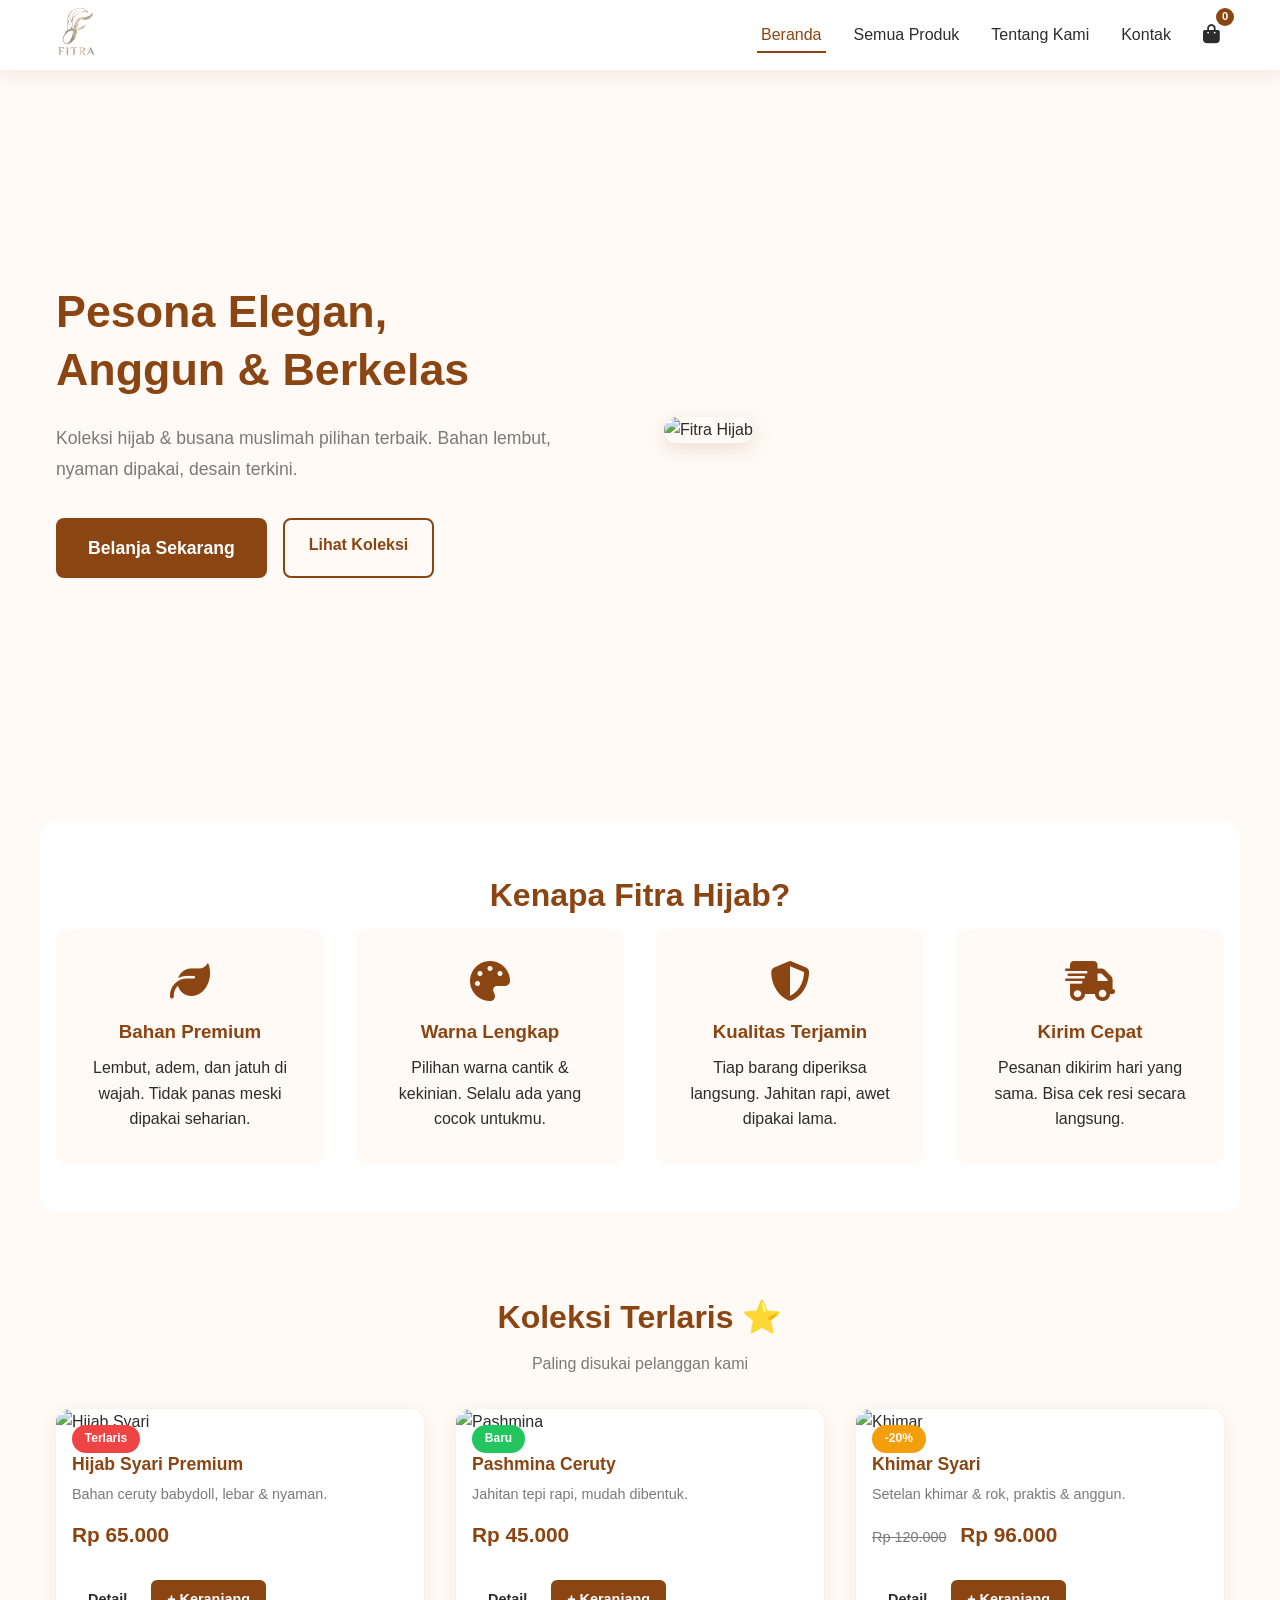
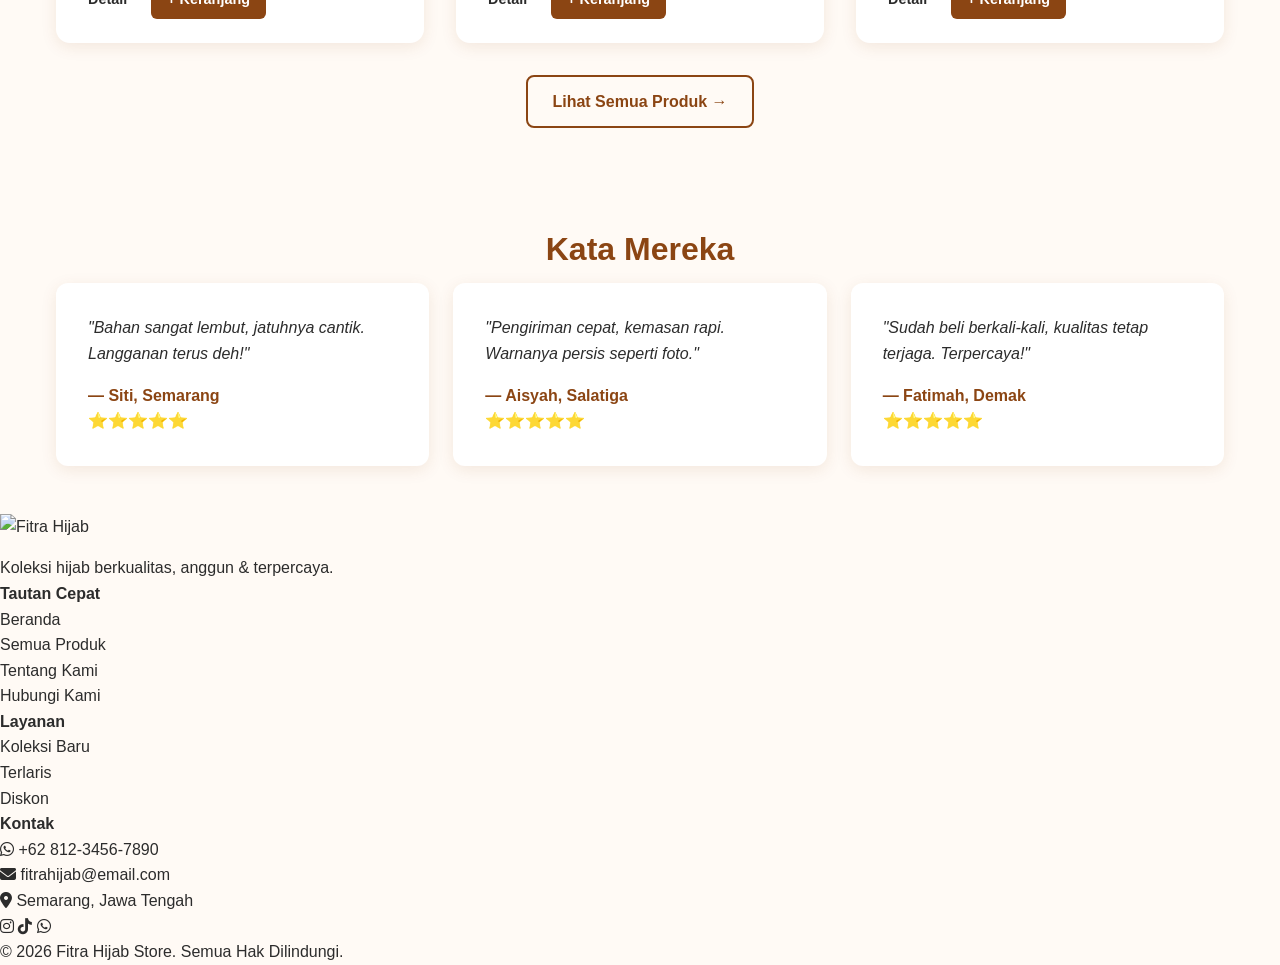
==== index.html @ a4b2f737 "Update index.html" ====
<!DOCTYPE html>
<html lang="id">
<head>
  <meta charset="UTF-8">
  <meta name="viewport" content="width=device-width, initial-scale=1.0">
  <title>Fitra Hijab Store — Busana Muslimah Terkini</title>
  <link rel="stylesheet" href="style.css">
  <link rel="stylesheet" href="https://cdnjs.cloudflare.com/ajax/libs/font-awesome/6.4.0/css/all.min.css">
</head>
<body>
  <!-- Navigasi -->
  <nav class="navbar">
    <div class="nav-container">
      <a href="index.html" class="logo">
        <img src="logofitra.png" alt="Fitra Hijab" class="logo-img">
        <!-- ⚠️ Ganti logofitra.png dengan nama file logomu sendiri -->
      </a>
      <ul class="nav-menu">
        <li><a href="index.html" class="nav-link active">Beranda</a></li>
        <li><a href="products.html" class="nav-link">Semua Produk</a></li>
        <li><a href="about.html" class="nav-link">Tentang Kami</a></li>
        <li><a href="contact.html" class="nav-link">Kontak</a></li>
        <li><a href="cart.html" class="nav-link cart-icon">
          <i class="fas fa-shopping-bag"></i>
          <span id="cart-count" class="count-badge">0</span>
        </a></li>
      </ul>
      <div class="hamburger">
        <span></span><span></span><span></span>
      </div>
    </div>
  </nav>

  <!-- Hero Section -->
  <section class="hero">
    <div class="hero-content">
      <h1>Pesona Elegan, <br>Anggun & Berkelas</h1>
      <p>Koleksi hijab & busana muslimah pilihan terbaik. Bahan lembut, nyaman dipakai, desain terkini.</p>
      <div class="hero-buttons">
        <a href="products.html" class="btn btn-primary btn-lg">Belanja Sekarang</a>
        <a href="#unggulan" class="btn btn-outline">Lihat Koleksi</a>
      </div>
    </div>
    <div class="hero-img">
      <img src="https://images.unsplash.com/photo-1585479678800-81c2a0c60796?w=500&q=80" alt="Fitra Hijab">
    </div>
  </section>

  <!-- Keunggulan -->
  <section class="benefits" id="unggulan">
    <h2 class="section-title">Kenapa Fitra Hijab?</h2>
    <div class="benefits-grid">
      <div class="benefit-card">
        <i class="fas fa-leaf"></i>
        <h3>Bahan Premium</h3>
        <p>Lembut, adem, dan jatuh di wajah. Tidak panas meski dipakai seharian.</p>
      </div>
      <div class="benefit-card">
        <i class="fas fa-palette"></i>
        <h3>Warna Lengkap</h3>
        <p>Pilihan warna cantik & kekinian. Selalu ada yang cocok untukmu.</p>
      </div>
      <div class="benefit-card">
        <i class="fas fa-shield-alt"></i>
        <h3>Kualitas Terjamin</h3>
        <p>Tiap barang diperiksa langsung. Jahitan rapi, awet dipakai lama.</p>
      </div>
      <div class="benefit-card">
        <i class="fas fa-truck-fast"></i>
        <h3>Kirim Cepat</h3>
        <p>Pesanan dikirim hari yang sama. Bisa cek resi secara langsung.</p>
      </div>
    </div>
  </section>

  <!-- Produk Unggulan -->
  <section class="featured">
    <h2 class="section-title">Koleksi Terlaris ⭐</h2>
    <p class="section-subtitle">Paling disukai pelanggan kami</p>
    <div class="products-grid">
      <div class="product-card">
        <span class="badge laris">Terlaris</span>
        <img src="https://images.unsplash.com/photo-1593030760247-85d313165c40?w=400&q=80" alt="Hijab Syari">

<!-- Produk 2 -->
        <h3>Hijab Syari Premium</h3>
        <p class="desc">Bahan ceruty babydoll, lebar & nyaman.</p>
        <p class="price">Rp 65.000</p>
        <div class="btn-group">
          <a href="product-detail.html?id=1" class="btn btn-sm">Detail</a>
          <button class="btn btn-primary btn-sm" onclick="addToCart(1, 'Hijab Syari Premium', 65000)">+ Keranjang</button>
        </div>
      </div>
      <div class="product-card">
        <span class="badge baru">Baru</span>
        <img src="https://images.unsplash.com/photo-1583391631042-4a4935ebf0f4?w=400&q=80" alt="Pashmina">
        <h3>Pashmina Ceruty</h3>
        <p class="desc">Jahitan tepi rapi, mudah dibentuk.</p>
        <p class="price">Rp 45.000</p>
        <div class="btn-group">
          <a href="product-detail.html?id=2" class="btn btn-sm">Detail</a>
          <button class="btn btn-primary btn-sm" onclick="addToCart(2, 'Pashmina Ceruty', 45000)">+ Keranjang</button>
        </div>
      </div>
      <div class="product-card">
        <span class="badge diskon">-20%</span>
        <img src="https://images.unsplash.com/photo-1609058356391-0e6e631b4785?w=400&q=80" alt="Khimar">
        <h3>Khimar Syari</h3>
        <p class="desc">Setelan khimar & rok, praktis & anggun.</p>
        <p class="price"><del>Rp 120.000</del> Rp 96.000</p>
        <div class="btn-group">
          <a href="product-detail.html?id=3" class="btn btn-sm">Detail</a>
          <button class="btn btn-primary btn-sm" onclick="addToCart(3, 'Khimar Syari Set', 96000)">+ Keranjang</button>
        </div>
      </div>
    </div>
    <div class="center-btn">
      <a href="products.html" class="btn btn-outline">Lihat Semua Produk →</a>
    </div>
  </section>

  <!-- Testimoni -->
  <section class="testimoni">
    <h2 class="section-title">Kata Mereka</h2>
    <div class="testimoni-grid">
      <div class="testimoni-card">
        <p>"Bahan sangat lembut, jatuhnya cantik. Langganan terus deh!"</p>
        <div class="penulis">
          <strong>— Siti, Semarang</strong>
          <span>⭐⭐⭐⭐⭐</span>
        </div>
      </div>
      <div class="testimoni-card">
        <p>"Pengiriman cepat, kemasan rapi. Warnanya persis seperti foto."</p>
        <div class="penulis">
          <strong>— Aisyah, Salatiga</strong>
          <span>⭐⭐⭐⭐⭐</span>
        </div>
      </div>
      <div class="testimoni-card">
        <p>"Sudah beli berkali-kali, kualitas tetap terjaga. Terpercaya!"</p>
        <div class="penulis">
          <strong>— Fatimah, Demak</strong>
          <span>⭐⭐⭐⭐⭐</span>
        </div>
      </div>
    </div>
  </section>

  <!-- Footer -->
  <footer class="footer">
    <div class="footer-grid">
      <div>
        <img src="logo-fitra.png" alt="Fitra Hijab" class="footer-logo">
        <p>Koleksi hijab berkualitas, anggun & terpercaya.</p>
      </div>
      <div>
        <h4>Tautan Cepat</h4>
        <ul>
          <li><a href="index.html">Beranda</a></li>
          <li><a href="products.html">Semua Produk</a></li>
          <li><a href="about.html">Tentang Kami</a></li>
          <li><a href="contact.html">Hubungi Kami</a></li>
        </ul>
      </div>
      <div>
        <h4>Layanan</h4>
        <ul>
          <li><a href="products.html">Koleksi Baru</a></li>
          <li><a href="products.html">Terlaris</a></li>
          <li><a href="products.html">Diskon</a></li>
        </ul>
      </div>
      <div>
        <h4>Kontak</h4>
        <p><i class="fab fa-whatsapp"></i> +62 812-3456-7890</p>
        <p><i class="fas fa-envelope"></i> fitrahijab@email.com</p>
        <p><i class="fas fa-map-marker-alt"></i> Semarang, Jawa Tengah</p>
        <div class="sosmed">
          <a href="#"><i class="fab fa-instagram"></i></a>
          <a href="#"><i class="fab fa-tiktok"></i></a>
          <a href="#"><i class="fab fa-whatsapp"></i></a>
        </div>
      </div>
    </div>
    <p class="copyright">&copy; 2026 Fitra Hijab Store. Semua Hak Dilindungi.</p>
  </footer>

  <script src="script.js"></script>
</body>
</html>
---- style.css ----
* {
  margin: 0; padding: 0; box-sizing: border-box; font-family: 'Segoe UI', sans-serif;
}
:root {
  --utama: #8B4513; /* Coklat elegan */
  --sekunder: #D2B48C;
  --accent: #CD853F;
  --terang: #FFFAF5;
  --gelap: #5D2E0C;
  --abu: #7A7A7A;
  --putih: #fff;
  --hitam: #2C2C2C;
  --sukses: #22C55E;
  --bayangan: 0 4px 16px rgba(139, 69, 19, 0.1);
  --bayangan-keras: 0 6px 20px rgba(139, 69, 19, 0.15);
}
body { color: var(--hitam); line-height: 1.6; background: var(--terang); }
a { text-decoration: none; color: inherit; }
ul { list-style: none; }

/* Logo */
.logo-img { height: 50px; width: auto; object-fit: contain; }
.footer-logo { height: 60px; margin-bottom: 1rem; }

/* Navigasi */
.navbar { background: var(--putih); box-shadow: var(--bayangan); position: sticky; top: 0; z-index: 100; }
.nav-container { max-width: 1200px; margin: 0 auto; padding: 0 1rem; display: flex; justify-content: space-between; align-items: center; height: 70px; }
.nav-menu { display: flex; gap: 1.5rem; align-items: center; }
.nav-link { padding: 0.5rem 0.25rem; border-bottom: 2px solid transparent; font-weight: 500; }
.nav-link:hover, .nav-link.active { color: var(--utama); border-bottom-color: var(--utama); }
.cart-icon { position: relative; font-size: 1.2rem; }
.count-badge { position: absolute; top: -8px; right: -10px; background: var(--utama); color: white; font-size: 0.7rem; width: 18px; height: 18px; border-radius: 50%; display: grid; place-items: center; font-weight: bold; }
.hamburger { display: none; flex-direction: column; gap: 4px; cursor: pointer; }
.hamburger span { width: 25px; height: 3px; background: var(--utama); border-radius: 2px; }

/* Bagian Umum */
section { padding: 3rem 1rem; max-width: 1200px; margin: 0 auto; }
.page-header { text-align: center; padding: 2.5rem 1rem; background: linear-gradient(135deg, var(--utama), var(--accent)); color: white; border-radius: 12px; margin-bottom: 2rem; }
.section-title { text-align: center; font-size: 2rem; margin-bottom: 0.5rem; color: var(--utama); }
.section-subtitle { text-align: center; color: var(--abu); margin-bottom: 2rem; }
.center-btn { text-align: center; margin-top: 2rem; }

/* Tombol */
.btn { display: inline-block; padding: 0.75rem 1.5rem; border-radius: 8px; font-weight: 600; border: none; cursor: pointer; transition: all 0.3s ease; }
.btn-primary { background: var(--utama); color: white; }
.btn-primary:hover { background: var(--gelap); transform: translateY(-2px); box-shadow: var(--bayangan-keras); }
.btn-outline { background: transparent; border: 2px solid var(--utama); color: var(--utama); }
.btn-outline:hover { background: var(--utama); color: white; transform: translateY(-2px); }
.btn-sm { padding: 0.5rem 1rem; font-size: 0.9rem; border-radius: 6px; }
.btn-lg { padding: 1rem 2rem; font-size: 1.1rem; }
.btn-full { width: 100%; margin: 0.5rem 0; }
.btn-group { display: flex; gap: 0.5rem; margin-top: 1rem; flex-wrap: wrap; }

/* Hero */
.hero { display: grid; grid-template-columns: 1fr 1fr; gap: 3rem; align-items: center; min-height: 80vh; }
.hero-content h1 { font-size: 2.8rem; margin-bottom: 1.5rem; line-height: 1.3; color: var(--utama); }
.hero-content p { font-size: 1.1rem; color: var(--abu); margin-bottom: 2rem; line-height: 1.8; }
.hero-buttons { display: flex; gap: 1rem; flex-wrap: wrap; }
.hero-img img { width: 100%; border-radius: 16px; box-shadow: var(--bayangan-keras); }

/* Lencana */
.badge { position: absolute; top: 1rem; left: 1rem; padding: 0.3rem 0.8rem; border-radius: 20px; font-size: 0.75rem; font-weight: bold; color: white; }
.badge.laris { background: #EF4444; }
.badge.baru { background: #22C55E; }
.badge.diskon { background: #F59E0B; }

/* Produk Grid */
.products-grid { display: grid; grid-template-columns: repeat(auto-fill, minmax(280px, 1fr)); gap: 2rem; }
.product-card { background: white; border-radius: 14px; overflow: hidden; box-shadow: var(--bayangan); transition: all 0.3s ease; position: relative; }
.product-card:hover { transform: translateY(-8px); box-shadow: var(--bayangan-keras); }
.product-card img { width: 100%; height: 220px; object-fit: cover; }
.product-card h3 { padding: 1rem 1rem 0.3rem; font-size: 1.1rem; color: var(--utama); }
.product-card .desc { padding: 0 1rem; color: var(--abu); font-size: 0.9rem; }
.product-card .price { padding: 0.75rem 1rem; font-weight: 700; color: var(--utama); font-size: 1.3rem; }
.product-card .price del { color: var(--abu); font-size: 0.9rem; margin-right: 0.5rem; font-weight: normal; }
.product-card .btn-group { padding: 0 1rem 1.5rem; }

/* Keunggulan */
.benefits { background: white; border-radius: 16px; margin: 2rem auto; }
.benefits-grid { display: grid; grid-template-columns: repeat(auto-fit, minmax(240px, 1fr)); gap: 2rem; }
.benefit-card { padding: 2rem; text-align: center; border-radius: 12px; background: var(--terang); transition: transform 0.3s; }
.benefit-card:hover { transform: translateY(-5px); }
.benefit-card i { font-size: 2.5rem; color: var(--utama); margin-bottom: 1rem; }
.benefit-card h3 { margin-bottom: 0.5rem; color: var(--utama); }

/* Testimoni */
.testimoni-grid { display: grid; grid-template-columns: repeat(auto-fit, minmax(280px, 1fr)); gap: 1.5rem; }
.testimoni-card { background: white; padding: 2rem; border-radius: 12px; box-shadow: var(--bayangan); }
.testimoni-card p { font-style: italic; margin-bottom: 1rem; color: var(--hitam); }
.penulis strong { display: block; color: var(--utama); }
.penulis span { color: #F59E0B; margin-top: 0.25rem; }

/* Detail Produk */
.detail-section { padding: 3rem 1rem; }
.detail-container { display: grid; grid-template-columns: 1fr 1fr; gap: 3rem; }
.detail-img img { width: 100%; border-radius: 14px; box-shadow: var(--bayangan-keras); }
.detail-info h1 { font-size: 2rem; margin-bottom: 0.5rem; color: var(--utama); }
.detail-info .price { font-size: 2rem; color: var(--utama); font-weight: 700; margin-bottom: 1rem; }
.detail-info .desc { margin-bottom: 1.5rem; color: var(--abu); font-size: 1.05rem; }
.spec-list { margin-bottom: 1.5rem; }
.spec-list li { padding: 0.5rem 0; border-bottom: 1px solid #eee; }
.qty-box { display: flex; align-items: center; gap: 1rem; margin: 1.5rem 0; }
.qty-btn { width: 40px; height: 40px; border: none; background: var(--terang); border-radius: 8px; font-size: 1.2rem; cursor: pointer; color: var(--utama); font-weight: bold; }
.qty-box input { width: 60px; text-align: center; border: 1px solid #ddd; border-radius: 8px; padding: 0.5rem; font-size: 1rem; }

/* Keranjang */
.cart-container { max-width: 800px; margin: 0 auto; }
.cart-item { display: flex; align-items: center; justify-content: space-between; background: white; padding: 1.5rem; border-radius: 12px; margin-bottom: 1rem; box-shadow: var(--bayangan); flex-wrap: wrap; gap: 1rem; }
.cart-item .info { flex: 1; min-width: 150px; }
.cart-item .info h4 { color: var(--utama); margin-bottom:

  /* Footer */
.footer {
  background: #5D2E0C;
  color: white;
  padding: 3rem 1rem 1.5rem;
  margin-top: 3rem;
}

.footer-grid {
  max-width: 1200px;
  margin: 0 auto;
  display: grid;
  grid-template-columns: repeat(auto-fit, minmax(220px, 1fr));
  gap: 2rem;
}

.footer-logo {
  height: 60px;
  margin-bottom: 1rem;
  object-fit: contain;
}

.footer p {
  color: #E5D4C0;
  line-height: 1.7;
}

.footer h4 {
  margin-bottom: 1rem;
  color: #FFFAF5;
  font-size: 1.1rem;
}

.footer ul {
  list-style: none;
}

.footer ul li {
  margin-bottom: 0.7rem;
}

.footer ul li a {
  color: #E5D4C0;
  transition: color 0.2s;
}

.footer ul li a:hover {
  color: #D2B48C;
}

.sosmed {
  display: flex;
  gap: 1rem;
  margin-top: 1rem;
}

.sosmed a {
  width: 36px;
  height: 36px;
  background: rgba(255,255,255,0.1);
  border-radius: 50%;
  display: flex;
  align-items: center;
  justify-content: center;
  color: white;
  transition: all 0.3s;
}

.sosmed a:hover {
  background: var(--accent);
  transform: translateY(-3px);
}

.copyright {
  text-align: center;
  margin-top: 2.5rem;
  padding-top: 1.5rem;
  border-top: 1px solid rgba(255,255,255,0.1);
  color: #B8A898;
  font-size: 0.9rem;
}

/* Tambahan agar menu HP berfungsi */
.nav-menu.aktif {
  display: flex;
  flex-direction: column;
  position: absolute;
  top: 70px;
  left: 0;
  right: 0;
  background: white;
  padding: 1rem;
  box-shadow: 0 10px 15px rgba(0,0,0,0.1);
  z-index: 999;
}

@media (max-width: 768px) {
  .hamburger {
    display: flex;
  }
  .nav-menu {
    display: none;
  }
  .hero {
    grid-template-columns: 1fr;
    gap: 2rem;
  }
  .detail-container {
    grid-template-columns: 1fr;
  }
  .contact-container,
  .about-container {
    grid-template-columns: 1fr;
  }
}
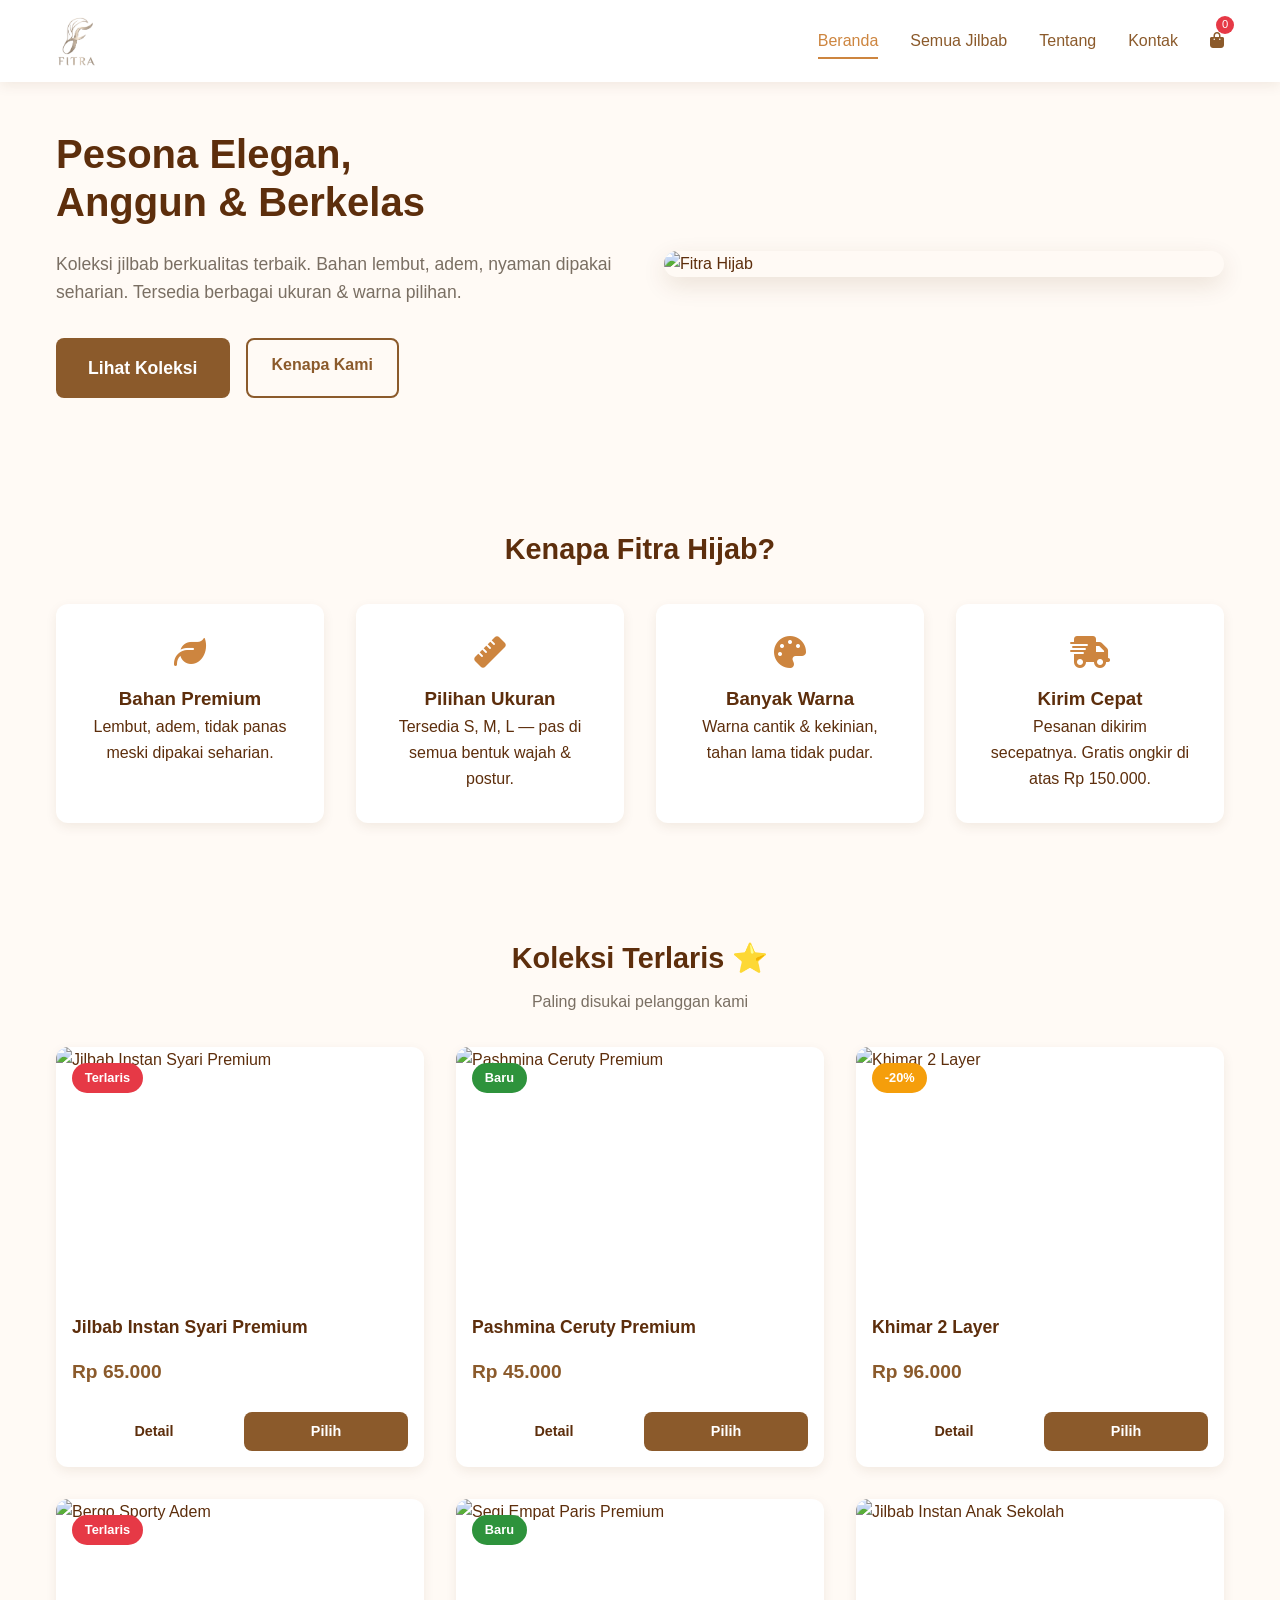
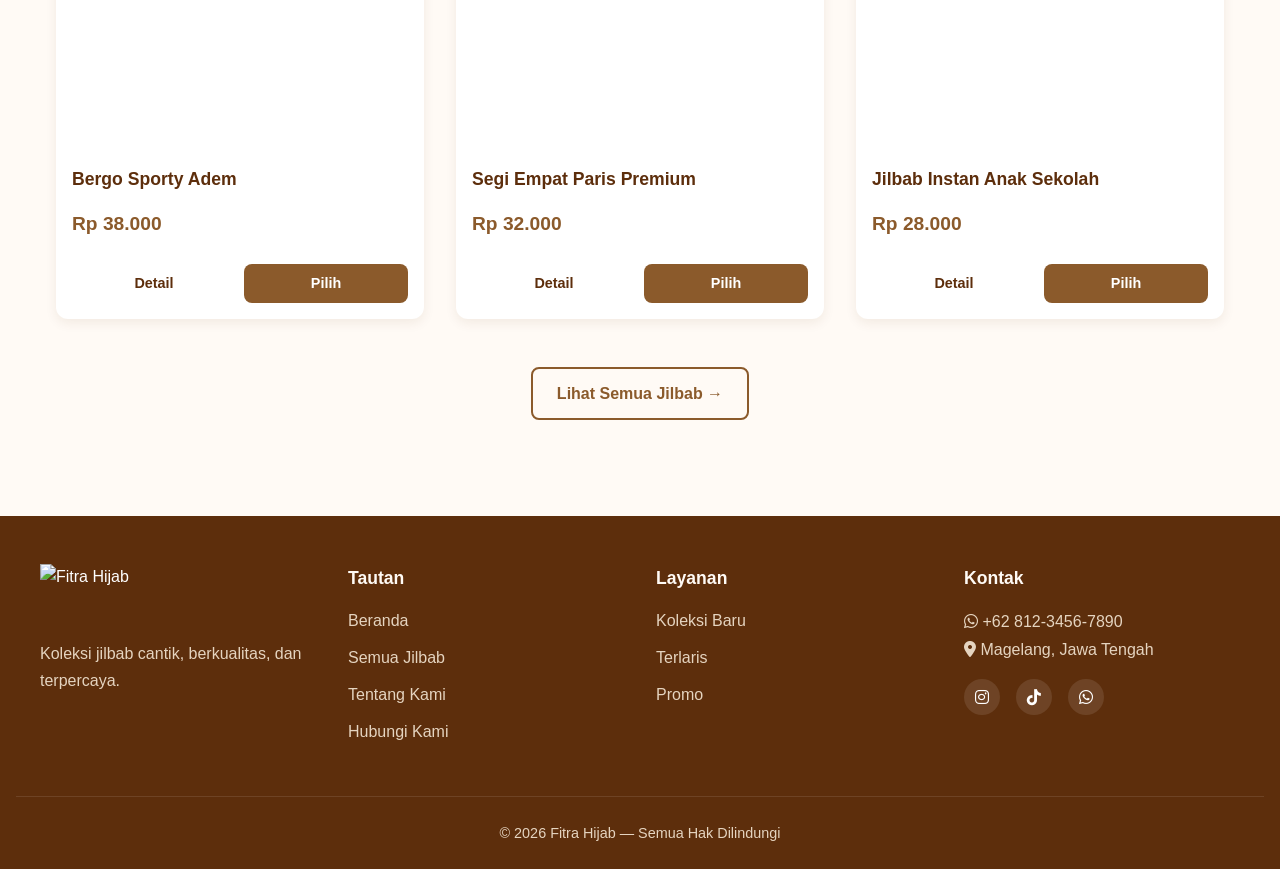
==== commit 05235925: "Update index.html" ====
--- a/index.html
+++ b/index.html
@@ -3,26 +3,24 @@
 <head>
   <meta charset="UTF-8">
   <meta name="viewport" content="width=device-width, initial-scale=1.0">
-  <title>Fitra Hijab Store — Busana Muslimah Terkini</title>
+  <title>Fitra Hijab — Jilbab Cantik & Berkualitas</title>
   <link rel="stylesheet" href="style.css">
   <link rel="stylesheet" href="https://cdnjs.cloudflare.com/ajax/libs/font-awesome/6.4.0/css/all.min.css">
 </head>
 <body>
-  <!-- Navigasi -->
   <nav class="navbar">
     <div class="nav-container">
       <a href="index.html" class="logo">
         <img src="logofitra.png" alt="Fitra Hijab" class="logo-img">
-        <!-- ⚠️ Ganti logofitra.png dengan nama file logomu sendiri -->
       </a>
       <ul class="nav-menu">
         <li><a href="index.html" class="nav-link active">Beranda</a></li>
-        <li><a href="products.html" class="nav-link">Semua Produk</a></li>
-        <li><a href="about.html" class="nav-link">Tentang Kami</a></li>
+        <li><a href="products.html" class="nav-link">Semua Jilbab</a></li>
+        <li><a href="about.html" class="nav-link">Tentang</a></li>
         <li><a href="contact.html" class="nav-link">Kontak</a></li>
         <li><a href="cart.html" class="nav-link cart-icon">
           <i class="fas fa-shopping-bag"></i>
-          <span id="cart-count" class="count-badge">0</span>
+          <span class="count-badge" id="cart-count">0</span>
         </a></li>
       </ul>
       <div class="hamburger">
@@ -31,134 +29,68 @@
     </div>
   </nav>
 
-  <!-- Hero Section -->
   <section class="hero">
     <div class="hero-content">
       <h1>Pesona Elegan, <br>Anggun & Berkelas</h1>
-      <p>Koleksi hijab & busana muslimah pilihan terbaik. Bahan lembut, nyaman dipakai, desain terkini.</p>
+      <p>Koleksi jilbab berkualitas terbaik. Bahan lembut, adem, nyaman dipakai seharian. Tersedia berbagai ukuran & warna pilihan.</p>
       <div class="hero-buttons">
-        <a href="products.html" class="btn btn-primary btn-lg">Belanja Sekarang</a>
-        <a href="#unggulan" class="btn btn-outline">Lihat Koleksi</a>
+        <a href="products.html" class="btn btn-primary btn-lg">Lihat Koleksi</a>
+        <a href="#unggulan" class="btn btn-outline">Kenapa Kami</a>
       </div>
     </div>
     <div class="hero-img">
-      <img src="https://images.unsplash.com/photo-1585479678800-81c2a0c60796?w=500&q=80" alt="Fitra Hijab">
+      <img src="hero.jpg" alt="Fitra Hijab">
     </div>
   </section>
 
-  <!-- Keunggulan -->
   <section class="benefits" id="unggulan">
     <h2 class="section-title">Kenapa Fitra Hijab?</h2>
     <div class="benefits-grid">
       <div class="benefit-card">
         <i class="fas fa-leaf"></i>
         <h3>Bahan Premium</h3>
-        <p>Lembut, adem, dan jatuh di wajah. Tidak panas meski dipakai seharian.</p>
+        <p>Lembut, adem, tidak panas meski dipakai seharian.</p>
+      </div>
+      <div class="benefit-card">
+        <i class="fas fa-ruler"></i>
+        <h3>Pilihan Ukuran</h3>
+        <p>Tersedia S, M, L — pas di semua bentuk wajah & postur.</p>
       </div>
       <div class="benefit-card">
         <i class="fas fa-palette"></i>
-        <h3>Warna Lengkap</h3>
-        <p>Pilihan warna cantik & kekinian. Selalu ada yang cocok untukmu.</p>
-      </div>
-      <div class="benefit-card">
-        <i class="fas fa-shield-alt"></i>
-        <h3>Kualitas Terjamin</h3>
-        <p>Tiap barang diperiksa langsung. Jahitan rapi, awet dipakai lama.</p>
+        <h3>Banyak Warna</h3>
+        <p>Warna cantik & kekinian, tahan lama tidak pudar.</p>
       </div>
       <div class="benefit-card">
         <i class="fas fa-truck-fast"></i>
         <h3>Kirim Cepat</h3>
-        <p>Pesanan dikirim hari yang sama. Bisa cek resi secara langsung.</p>
+        <p>Pesanan dikirim secepatnya. Gratis ongkir di atas Rp 150.000.</p>
       </div>
     </div>
   </section>
 
-  <!-- Produk Unggulan -->
   <section class="featured">
     <h2 class="section-title">Koleksi Terlaris ⭐</h2>
     <p class="section-subtitle">Paling disukai pelanggan kami</p>
-    <div class="products-grid">
-      <div class="product-card">
-        <span class="badge laris">Terlaris</span>
-        <img src="https://images.unsplash.com/photo-1593030760247-85d313165c40?w=400&q=80" alt="Hijab Syari">
-
-<!-- Produk 2 -->
-        <h3>Hijab Syari Premium</h3>
-        <p class="desc">Bahan ceruty babydoll, lebar & nyaman.</p>
-        <p class="price">Rp 65.000</p>
-        <div class="btn-group">
-          <a href="product-detail.html?id=1" class="btn btn-sm">Detail</a>
-          <button class="btn btn-primary btn-sm" onclick="addToCart(1, 'Hijab Syari Premium', 65000)">+ Keranjang</button>
-        </div>
-      </div>
-      <div class="product-card">
-        <span class="badge baru">Baru</span>
-        <img src="https://images.unsplash.com/photo-1583391631042-4a4935ebf0f4?w=400&q=80" alt="Pashmina">
-        <h3>Pashmina Ceruty</h3>
-        <p class="desc">Jahitan tepi rapi, mudah dibentuk.</p>
-        <p class="price">Rp 45.000</p>
-        <div class="btn-group">
-          <a href="product-detail.html?id=2" class="btn btn-sm">Detail</a>
-          <button class="btn btn-primary btn-sm" onclick="addToCart(2, 'Pashmina Ceruty', 45000)">+ Keranjang</button>
-        </div>
-      </div>
-      <div class="product-card">
-        <span class="badge diskon">-20%</span>
-        <img src="https://images.unsplash.com/photo-1609058356391-0e6e631b4785?w=400&q=80" alt="Khimar">
-        <h3>Khimar Syari</h3>
-        <p class="desc">Setelan khimar & rok, praktis & anggun.</p>
-        <p class="price"><del>Rp 120.000</del> Rp 96.000</p>
-        <div class="btn-group">
-          <a href="product-detail.html?id=3" class="btn btn-sm">Detail</a>
-          <button class="btn btn-primary btn-sm" onclick="addToCart(3, 'Khimar Syari Set', 96000)">+ Keranjang</button>
-        </div>
-      </div>
+    <div class="products-grid" id="daftar-produk">
+      <!-- Isi otomatis dari script.js -->
     </div>
     <div class="center-btn">
-      <a href="products.html" class="btn btn-outline">Lihat Semua Produk →</a>
+      <a href="products.html" class="btn btn-outline">Lihat Semua Jilbab →</a>
     </div>
   </section>
 
-  <!-- Testimoni -->
-  <section class="testimoni">
-    <h2 class="section-title">Kata Mereka</h2>
-    <div class="testimoni-grid">
-      <div class="testimoni-card">
-        <p>"Bahan sangat lembut, jatuhnya cantik. Langganan terus deh!"</p>
-        <div class="penulis">
-          <strong>— Siti, Semarang</strong>
-          <span>⭐⭐⭐⭐⭐</span>
-        </div>
-      </div>
-      <div class="testimoni-card">
-        <p>"Pengiriman cepat, kemasan rapi. Warnanya persis seperti foto."</p>
-        <div class="penulis">
-          <strong>— Aisyah, Salatiga</strong>
-          <span>⭐⭐⭐⭐⭐</span>
-        </div>
-      </div>
-      <div class="testimoni-card">
-        <p>"Sudah beli berkali-kali, kualitas tetap terjaga. Terpercaya!"</p>
-        <div class="penulis">
-          <strong>— Fatimah, Demak</strong>
-          <span>⭐⭐⭐⭐⭐</span>
-        </div>
-      </div>
-    </div>
-  </section>
-
-  <!-- Footer -->
   <footer class="footer">
     <div class="footer-grid">
       <div>
         <img src="logo-fitra.png" alt="Fitra Hijab" class="footer-logo">
-        <p>Koleksi hijab berkualitas, anggun & terpercaya.</p>
+        <p>Koleksi jilbab cantik, berkualitas, dan terpercaya.</p>
       </div>
       <div>
-        <h4>Tautan Cepat</h4>
+        <h4>Tautan</h4>
         <ul>
           <li><a href="index.html">Beranda</a></li>
-          <li><a href="products.html">Semua Produk</a></li>
+          <li><a href="products.html">Semua Jilbab</a></li>
           <li><a href="about.html">Tentang Kami</a></li>
           <li><a href="contact.html">Hubungi Kami</a></li>
         </ul>
@@ -168,14 +100,13 @@
         <ul>
           <li><a href="products.html">Koleksi Baru</a></li>
           <li><a href="products.html">Terlaris</a></li>
-          <li><a href="products.html">Diskon</a></li>
+          <li><a href="products.html">Promo</a></li>
         </ul>
       </div>
       <div>
         <h4>Kontak</h4>
         <p><i class="fab fa-whatsapp"></i> +62 812-3456-7890</p>
-        <p><i class="fas fa-envelope"></i> fitrahijab@email.com</p>
-        <p><i class="fas fa-map-marker-alt"></i> Semarang, Jawa Tengah</p>
+        <p><i class="fas fa-map-marker-alt"></i> Magelang, Jawa Tengah</p>
         <div class="sosmed">
           <a href="#"><i class="fab fa-instagram"></i></a>
           <a href="#"><i class="fab fa-tiktok"></i></a>
@@ -183,7 +114,7 @@
         </div>
       </div>
     </div>
-    <p class="copyright">&copy; 2026 Fitra Hijab Store. Semua Hak Dilindungi.</p>
+    <p class="copyright">&copy; 2026 Fitra Hijab — Semua Hak Dilindungi</p>
   </footer>
 
   <script src="script.js"></script>
--- a/style.css
+++ b/style.css
@@ -1,227 +1,168 @@
-* {
-  margin: 0; padding: 0; box-sizing: border-box; font-family: 'Segoe UI', sans-serif;
+:root {
+  --coklat-tua: #5D2E0C;
+  --coklat: #8B5A2B;
+  --coklat-muda: #CD853F;
+  --krem: #FFFAF5;
+  --krem-gelap: #F5E9DC;
+  --coklat-abu: #B8A898;
+  --putih: #FFFFFF;
+  --abu: #7A6F63;
+  --merah: #E63946;
+  --hijau: #2E933C;
+  --biru: #2B6CB0;
+  --bayangan: 0 4px 12px rgba(93, 46, 12, 0.08);
+  --bayangan-kuat: 0 8px 24px rgba(93, 46, 12, 0.12);
 }
-:root {
-  --utama: #8B4513; /* Coklat elegan */
-  --sekunder: #D2B48C;
-  --accent: #CD853F;
-  --terang: #FFFAF5;
-  --gelap: #5D2E0C;
-  --abu: #7A7A7A;
-  --putih: #fff;
-  --hitam: #2C2C2C;
-  --sukses: #22C55E;
-  --bayangan: 0 4px 16px rgba(139, 69, 19, 0.1);
-  --bayangan-keras: 0 6px 20px rgba(139, 69, 19, 0.15);
-}
-body { color: var(--hitam); line-height: 1.6; background: var(--terang); }
+
+* { margin: 0; padding: 0; box-sizing: border-box; font-family: 'Segoe UI', Roboto, sans-serif; }
+body { background: var(--krem); color: var(--coklat-tua); line-height: 1.6; }
 a { text-decoration: none; color: inherit; }
 ul { list-style: none; }
+img { max-width: 100%; height: auto; display: block; }
 
-/* Logo */
-.logo-img { height: 50px; width: auto; object-fit: contain; }
-.footer-logo { height: 60px; margin-bottom: 1rem; }
-
-/* Navigasi */
-.navbar { background: var(--putih); box-shadow: var(--bayangan); position: sticky; top: 0; z-index: 100; }
-.nav-container { max-width: 1200px; margin: 0 auto; padding: 0 1rem; display: flex; justify-content: space-between; align-items: center; height: 70px; }
-.nav-menu { display: flex; gap: 1.5rem; align-items: center; }
-.nav-link { padding: 0.5rem 0.25rem; border-bottom: 2px solid transparent; font-weight: 500; }
-.nav-link:hover, .nav-link.active { color: var(--utama); border-bottom-color: var(--utama); }
-.cart-icon { position: relative; font-size: 1.2rem; }
-.count-badge { position: absolute; top: -8px; right: -10px; background: var(--utama); color: white; font-size: 0.7rem; width: 18px; height: 18px; border-radius: 50%; display: grid; place-items: center; font-weight: bold; }
+/* Navbar */
+.navbar { background: var(--putih); box-shadow: var(--bayangan); position: sticky; top: 0; z-index: 999; }
+.nav-container { max-width: 1200px; margin: 0 auto; padding: 1rem; display: flex; justify-content: space-between; align-items: center; }
+.logo-img { height: 50px; object-fit: contain; }
+.nav-menu { display: flex; gap: 2rem; align-items: center; }
+.nav-link { color: var(--coklat); font-weight: 500; padding: 0.5rem 0; border-bottom: 2px solid transparent; transition: all 0.3s; }
+.nav-link:hover, .nav-link.active { color: var(--coklat-muda); border-bottom-color: var(--coklat-muda); }
+.cart-icon { position: relative; }
+.count-badge { position: absolute; top: -8px; right: -10px; background: var(--merah); color: white; font-size: 0.7rem; min-width: 18px; height: 18px; border-radius: 50%; display: flex; align-items: center; justify-content: center; }
 .hamburger { display: none; flex-direction: column; gap: 4px; cursor: pointer; }
-.hamburger span { width: 25px; height: 3px; background: var(--utama); border-radius: 2px; }
-
-/* Bagian Umum */
-section { padding: 3rem 1rem; max-width: 1200px; margin: 0 auto; }
-.page-header { text-align: center; padding: 2.5rem 1rem; background: linear-gradient(135deg, var(--utama), var(--accent)); color: white; border-radius: 12px; margin-bottom: 2rem; }
-.section-title { text-align: center; font-size: 2rem; margin-bottom: 0.5rem; color: var(--utama); }
-.section-subtitle { text-align: center; color: var(--abu); margin-bottom: 2rem; }
-.center-btn { text-align: center; margin-top: 2rem; }
+.hamburger span { width: 25px; height: 3px; background: var(--coklat); border-radius: 2px; }
 
 /* Tombol */
-.btn { display: inline-block; padding: 0.75rem 1.5rem; border-radius: 8px; font-weight: 600; border: none; cursor: pointer; transition: all 0.3s ease; }
-.btn-primary { background: var(--utama); color: white; }
-.btn-primary:hover { background: var(--gelap); transform: translateY(-2px); box-shadow: var(--bayangan-keras); }
-.btn-outline { background: transparent; border: 2px solid var(--utama); color: var(--utama); }
-.btn-outline:hover { background: var(--utama); color: white; transform: translateY(-2px); }
-.btn-sm { padding: 0.5rem 1rem; font-size: 0.9rem; border-radius: 6px; }
+.btn { display: inline-block; padding: 0.75rem 1.5rem; border-radius: 8px; font-weight: 600; border: none; cursor: pointer; transition: all 0.3s; text-align: center; }
+.btn-sm { padding: 0.5rem 1rem; font-size: 0.9rem; }
 .btn-lg { padding: 1rem 2rem; font-size: 1.1rem; }
-.btn-full { width: 100%; margin: 0.5rem 0; }
-.btn-group { display: flex; gap: 0.5rem; margin-top: 1rem; flex-wrap: wrap; }
+.btn-full { width: 100%; }
+.btn-primary { background: var(--coklat); color: white; }
+.btn-primary:hover { background: var(--coklat-muda); transform: translateY(-2px); box-shadow: var(--bayangan-kuat); }
+.btn-outline { background: transparent; border: 2px solid var(--coklat); color: var(--coklat); }
+.btn-outline:hover { background: var(--coklat); color: white; }
+.btn-group { display: flex; gap: 0.5rem; margin-top: 1rem; }
+.btn-group .btn { flex: 1; }
+
+/* Bagian Halaman */
+.page-header { background: linear-gradient(135deg, var(--coklat) 0%, var(--coklat-muda) 100%); color: white; padding: 3rem 1rem; text-align: center; }
+.page-header h1 { font-size: 2rem; margin-bottom: 0.5rem; }
+.section-title { text-align: center; font-size: 1.8rem; margin: 3rem 0 0.5rem; color: var(--coklat-tua); }
+.section-subtitle { text-align: center; color: var(--abu); margin-bottom: 2rem; }
 
 /* Hero */
-.hero { display: grid; grid-template-columns: 1fr 1fr; gap: 3rem; align-items: center; min-height: 80vh; }
-.hero-content h1 { font-size: 2.8rem; margin-bottom: 1.5rem; line-height: 1.3; color: var(--utama); }
-.hero-content p { font-size: 1.1rem; color: var(--abu); margin-bottom: 2rem; line-height: 1.8; }
+.hero { max-width: 1200px; margin: 0 auto; padding: 3rem 1rem; display: grid; grid-template-columns: 1fr 1fr; gap: 3rem; align-items: center; }
+.hero-content h1 { font-size: 2.5rem; line-height: 1.2; margin-bottom: 1.5rem; color: var(--coklat-tua); }
+.hero-content p { font-size: 1.1rem; color: var(--abu); margin-bottom: 2rem; }
 .hero-buttons { display: flex; gap: 1rem; flex-wrap: wrap; }
-.hero-img img { width: 100%; border-radius: 16px; box-shadow: var(--bayangan-keras); }
-
-/* Lencana */
-.badge { position: absolute; top: 1rem; left: 1rem; padding: 0.3rem 0.8rem; border-radius: 20px; font-size: 0.75rem; font-weight: bold; color: white; }
-.badge.laris { background: #EF4444; }
-.badge.baru { background: #22C55E; }
-.badge.diskon { background: #F59E0B; }
-
-/* Produk Grid */
-.products-grid { display: grid; grid-template-columns: repeat(auto-fill, minmax(280px, 1fr)); gap: 2rem; }
-.product-card { background: white; border-radius: 14px; overflow: hidden; box-shadow: var(--bayangan); transition: all 0.3s ease; position: relative; }
-.product-card:hover { transform: translateY(-8px); box-shadow: var(--bayangan-keras); }
-.product-card img { width: 100%; height: 220px; object-fit: cover; }
-.product-card h3 { padding: 1rem 1rem 0.3rem; font-size: 1.1rem; color: var(--utama); }
-.product-card .desc { padding: 0 1rem; color: var(--abu); font-size: 0.9rem; }
-.product-card .price { padding: 0.75rem 1rem; font-weight: 700; color: var(--utama); font-size: 1.3rem; }
-.product-card .price del { color: var(--abu); font-size: 0.9rem; margin-right: 0.5rem; font-weight: normal; }
-.product-card .btn-group { padding: 0 1rem 1.5rem; }
+.hero-img img { border-radius: 16px; box-shadow: var(--bayangan-kuat); }
 
 /* Keunggulan */
-.benefits { background: white; border-radius: 16px; margin: 2rem auto; }
-.benefits-grid { display: grid; grid-template-columns: repeat(auto-fit, minmax(240px, 1fr)); gap: 2rem; }
-.benefit-card { padding: 2rem; text-align: center; border-radius: 12px; background: var(--terang); transition: transform 0.3s; }
+.benefits { max-width: 1200px; margin: 0 auto; padding: 2rem 1rem; }
+.benefits-grid { display: grid; grid-template-columns: repeat(auto-fit, minmax(250px, 1fr)); gap: 2rem; margin-top: 2rem; }
+.benefit-card { background: white; padding: 2rem; border-radius: 12px; text-align: center; box-shadow: var(--bayangan); transition: transform 0.3s; }
 .benefit-card:hover { transform: translateY(-5px); }
-.benefit-card i { font-size: 2.5rem; color: var(--utama); margin-bottom: 1rem; }
-.benefit-card h3 { margin-bottom: 0.5rem; color: var(--utama); }
+.benefit-card i { font-size: 2rem; color: var(--coklat-muda); margin-bottom: 1rem; }
 
-/* Testimoni */
-.testimoni-grid { display: grid; grid-template-columns: repeat(auto-fit, minmax(280px, 1fr)); gap: 1.5rem; }
-.testimoni-card { background: white; padding: 2rem; border-radius: 12px; box-shadow: var(--bayangan); }
-.testimoni-card p { font-style: italic; margin-bottom: 1rem; color: var(--hitam); }
-.penulis strong { display: block; color: var(--utama); }
-.penulis span { color: #F59E0B; margin-top: 0.25rem; }
+/* Produk */
+.products-section, .featured { max-width: 1200px; margin: 0 auto; padding: 2rem 1rem; }
+.products-grid { display: grid; grid-template-columns: repeat(auto-fit, minmax(280px, 1fr)); gap: 2rem; }
+.product-card { background: white; border-radius: 12px; overflow: hidden; box-shadow: var(--bayangan); transition: transform 0.3s; position: relative; }
+.product-card:hover {
+
+; }
+.product-card img { width: 100%; height: 250px; object-fit: cover; }
+.product-card .badge { position: absolute; top: 1rem; left: 1rem; padding: 0.3rem 0.8rem; border-radius: 20px; font-size: 0.8rem; font-weight: 600; color: white; z-index: 10; }
+.badge.laris { background: #E63946; }
+.badge.baru { background: #2E933C; }
+.badge.diskon { background: #F59E0B; }
+.product-card h3 { padding: 1rem 1rem 0.5rem; font-size: 1.1rem; color: var(--coklat-tua); }
+.product-card .desc { padding: 0 1rem; color: var(--abu); font-size: 0.9rem; }
+.product-card .price { padding: 0.5rem 1rem; font-size: 1.2rem; font-weight: 700; color: var(--coklat); }
+.product-card .price del { color: var(--coklat-abu); font-weight: 400; font-size: 0.9rem; margin-right: 0.5rem; }
+.product-card .btn-group { padding: 0 1rem 1rem; }
+.center-btn { text-align: center; margin-top: 3rem; }
 
 /* Detail Produk */
-.detail-section { padding: 3rem 1rem; }
-.detail-container { display: grid; grid-template-columns: 1fr 1fr; gap: 3rem; }
-.detail-img img { width: 100%; border-radius: 14px; box-shadow: var(--bayangan-keras); }
-.detail-info h1 { font-size: 2rem; margin-bottom: 0.5rem; color: var(--utama); }
-.detail-info .price { font-size: 2rem; color: var(--utama); font-weight: 700; margin-bottom: 1rem; }
-.detail-info .desc { margin-bottom: 1.5rem; color: var(--abu); font-size: 1.05rem; }
-.spec-list { margin-bottom: 1.5rem; }
-.spec-list li { padding: 0.5rem 0; border-bottom: 1px solid #eee; }
-.qty-box { display: flex; align-items: center; gap: 1rem; margin: 1.5rem 0; }
-.qty-btn { width: 40px; height: 40px; border: none; background: var(--terang); border-radius: 8px; font-size: 1.2rem; cursor: pointer; color: var(--utama); font-weight: bold; }
-.qty-box input { width: 60px; text-align: center; border: 1px solid #ddd; border-radius: 8px; padding: 0.5rem; font-size: 1rem; }
+.detail-container { max-width: 1000px; margin: 0 auto; padding: 2rem 1rem; display: grid; grid-template-columns: 1fr 1fr; gap: 3rem; }
+.detail-img { border-radius: 12px; overflow: hidden; box-shadow: var(--bayangan-kuat); }
+.detail-img img { width: 100%; height: auto; object-fit: cover; }
+.detail-info h1 { font-size: 1.8rem; margin-bottom: 0.5rem; color: var(--coklat-tua); }
+.detail-price { font-size: 1.5rem; font-weight: 700; color: var(--coklat); margin-bottom: 1.5rem; }
+.detail-desc { color: var(--abu); margin-bottom: 2rem; line-height: 1.8; }
+.detail-spec { margin-bottom: 2rem; }
+.detail-spec h3 { font-size: 1rem; margin-bottom: 0.8rem; color: var(--coklat-tua); }
+.detail-spec li { padding: 0.3rem 0; border-bottom: 1px dashed var(--krem-gelap); color: var(--abu); }
+
+/* Pilihan Ukuran & Warna */
+.opsi-group { margin-bottom: 1.5rem; }
+.opsi-group h3 { font-size: 1rem; margin-bottom: 0.8rem; color: var(--coklat-tua); }
+.opsi-wrapper { display: flex; flex-wrap: wrap; gap: 0.7rem; }
+.opsi-label { display: flex; align-items: center; cursor: pointer; }
+.opsi-label input { display: none; }
+.opsi-label span { padding: 0.7rem 1.2rem; border: 2px solid var(--krem-gelap); border-radius: 8px; transition: all 0.3s; font-weight: 500; }
+.opsi-label input:checked + span { border-color: var(--coklat); background: var(--krem); color: var(--coklat); font-weight: 600; }
+.opsi-label:hover span { border-color: var(--coklat-muda); }
+
+/* Jumlah */
+.qty-wrapper { display: flex; align-items: center; gap: 1rem; margin-bottom: 2rem; }
+.qty-wrapper label { font-weight: 600; color: var(--coklat-tua); }
+.qty-box { display: flex; align-items: center; border: 2px solid var(--krem-gelap); border-radius: 8px; overflow: hidden; }
+.qty-btn { width: 36px; height: 36px; border: none; background: var(--krem-gelap); cursor: pointer; font-size: 1rem; font-weight: 600; color: var(--coklat); transition: background 0.2s; }
+.qty-btn:hover { background: var(--coklat-muda); color: white; }
+.qty-box input { width: 50px; height: 36px; border: none; text-align: center; font-size: 1rem; outline: none; background: white; }
 
 /* Keranjang */
-.cart-container { max-width: 800px; margin: 0 auto; }
-.cart-item { display: flex; align-items: center; justify-content: space-between; background: white; padding: 1.5rem; border-radius: 12px; margin-bottom: 1rem; box-shadow: var(--bayangan); flex-wrap: wrap; gap: 1rem; }
-.cart-item .info { flex: 1; min-width: 150px; }
-.cart-item .info h4 { color: var(--utama); margin-bottom:
+.cart-container { max-width: 900px; margin: 0 auto; padding: 2rem 1rem; }
+.cart-empty { text-align: center; padding: 4rem 2rem; display: none; }
+.cart-empty i { font-size: 3rem; color: var(--coklat-abu); margin-bottom: 1rem; }
+.cart-item { display: grid; grid-template-columns: 100px 1fr auto; gap: 1rem; background: white; padding: 1rem; border-radius: 10px; margin-bottom: 1rem; box-shadow: var(--bayangan); align-items: center; }
+.cart-item img { width: 80px; height: 80px; object-fit: cover; border-radius: 8px; }
+.cart-info h4 { margin-bottom: 0.3rem; color: var(--coklat-tua); }
+.cart-info p { font-size: 0.9rem; color: var(--abu); margin-bottom: 0.5rem; }
+.remove-btn { background: none; border: none; color: var(--merah); cursor: pointer; font-size: 1rem; padding: 0.5rem; }
+.cart-summary { background: white; padding: 2rem; border-radius: 12px; box-shadow: var(--bayangan); margin-top: 2rem; }
+.cart-summary h3 { margin-bottom: 1.5rem; color: var(--coklat-tua); }
+.summary-row { display: flex; justify-content: space-between; padding: 0.7rem 0; border-bottom: 1px dashed var(--krem-gelap); }
+.summary-row.total { border-bottom: none; border-top: 2px solid var(--coklat); margin-top: 0.5rem; padding-top: 1rem; font-weight: 700; font-size: 1.1rem; color: var(--coklat); }
+.free-shipping { color: var(--hijau); font-weight: 600; }
 
-  /* Footer */
-.footer {
-  background: #5D2E0C;
-  color: white;
-  padding: 3rem 1rem 1.5rem;
-  margin-top: 3rem;
+/* Tentang & Kontak */
+.about-container, .contact-container { max-width: 800px; margin: 0 auto; padding: 2rem 1rem; }
+.about-text { background: white; padding: 2rem; border-radius: 12px; box-shadow: var(--bayangan); line-height: 1.8; color: var(--abu); }
+.contact-form { background: white; padding: 2rem; border-radius: 12px; box-shadow: var(--bayangan); }
+.form-group { margin-bottom: 1.5rem; }
+.form-group label { display: block; margin-bottom: 0.5rem; font-weight: 600; color: var(--coklat-tua); }
+.form-group input, .form-group textarea { width: 100%; padding: 0.9rem; border: 2px solid var(--krem-gelap); border-radius: 8px; font-size: 1rem; outline: none; transition: border-color 0.3s; }
+.form-group input:focus, .form-group textarea:focus { border-color: var(--coklat); }
+.contact-info { margin-top: 2rem; }
+.contact-info a { display: flex; align-items: center; gap: 0.8rem; padding: 1rem; background: white; border-radius: 8px; margin-bottom: 1rem; color: var(--coklat); font-weight: 500; transition: all 0.3s; }
+.contact-info a:hover { background: var(--krem); transform: translateX(5px); }
+
+/* Footer */
+.footer { background: var(--coklat-tua); color: white; padding: 3rem 1rem 1.5rem; margin-top: 4rem; }
+.footer-grid { max-width: 1200px; margin: 0 auto; display: grid; grid-template-columns: repeat(auto-fit, minmax(220px, 1fr)); gap: 2rem; }
+.footer-logo { height: 60px; margin-bottom: 1rem; object-fit: contain; }
+.footer p { color: #E5D4C0; line-height: 1.7; }
+.footer h4 { margin-bottom: 1rem; color: #FFFAF5; font-size: 1.1rem; }
+.footer ul li { margin-bottom: 0.7rem; }
+.footer ul li a { color: #E5D4C0; transition: color 0.2s; }
+.footer ul li a:hover { color: var(--coklat-muda); }
+.sosmed { display: flex; gap: 1rem; margin-top: 1rem; }
+.sosmed a { width: 36px; height: 36px; background: rgba(255,255,255,0.1); border-radius: 50%; display: flex; align-items: center; justify-content: center; color: white; transition: all 0.3s; }
+.sosmed a:hover { background: var(--coklat-muda); transform: translateY(-3px); }
+.copyright { text-align: center; margin-top: 2.5rem; padding-top: 1.5rem; border-top: 1px solid rgba(255,255,255,0.1); color: #B8A898; font-size: 0.9rem; }
+
+/* Responsif HP */
+@media (max-width: 768px) {
+  .hamburger { display: flex; }
+  .nav-menu { display: none; position: absolute; top: 100%; left: 0; right: 0; background: white; flex-direction: column; padding: 1rem; box-shadow: 0 10px 15px rgba(0,0,0,0.1); gap: 1rem; }
+  .nav-menu.aktif { display: flex; }
+  .hero { grid-template-columns: 1fr; text-align: center; }
+  .hero-buttons { justify-content: center; }
+  .detail-container { grid-template-columns: 1fr; }
+  .cart-item { grid-template-columns: 80px 1fr; }
+  .remove-btn { grid-column: 2; text-align: right; }
+  .page-header h1 { font-size: 1.5rem; }
+  .section-title { font-size: 1.4rem; }
 }
-
-.footer-grid {
-  max-width: 1200px;
-  margin: 0 auto;
-  display: grid;
-  grid-template-columns: repeat(auto-fit, minmax(220px, 1fr));
-  gap: 2rem;
-}
-
-.footer-logo {
-  height: 60px;
-  margin-bottom: 1rem;
-  object-fit: contain;
-}
-
-.footer p {
-  color: #E5D4C0;
-  line-height: 1.7;
-}
-
-.footer h4 {
-  margin-bottom: 1rem;
-  color: #FFFAF5;
-  font-size: 1.1rem;
-}
-
-.footer ul {
-  list-style: none;
-}
-
-.footer ul li {
-  margin-bottom: 0.7rem;
-}
-
-.footer ul li a {
-  color: #E5D4C0;
-  transition: color 0.2s;
-}
-
-.footer ul li a:hover {
-  color: #D2B48C;
-}
-
-.sosmed {
-  display: flex;
-  gap: 1rem;
-  margin-top: 1rem;
-}
-
-.sosmed a {
-  width: 36px;
-  height: 36px;
-  background: rgba(255,255,255,0.1);
-  border-radius: 50%;
-  display: flex;
-  align-items: center;
-  justify-content: center;
-  color: white;
-  transition: all 0.3s;
-}
-
-.sosmed a:hover {
-  background: var(--accent);
-  transform: translateY(-3px);
-}
-
-.copyright {
-  text-align: center;
-  margin-top: 2.5rem;
-  padding-top: 1.5rem;
-  border-top: 1px solid rgba(255,255,255,0.1);
-  color: #B8A898;
-  font-size: 0.9rem;
-}
-
-/* Tambahan agar menu HP berfungsi */
-.nav-menu.aktif {
-  display: flex;
-  flex-direction: column;
-  position: absolute;
-  top: 70px;
-  left: 0;
-  right: 0;
-  background: white;
-  padding: 1rem;
-  box-shadow: 0 10px 15px rgba(0,0,0,0.1);
-  z-index: 999;
-}
-
-@media (max-width: 768px) {
-  .hamburger {
-    display: flex;
-  }
-  .nav-menu {
-    display: none;
-  }
-  .hero {
-    grid-template-columns: 1fr;
-    gap: 2rem;
-  }
-  .detail-container {
-    grid-template-columns: 1fr;
-  }
-  .contact-container,
-  .about-container {
-    grid-template-columns: 1fr;
-  }
-}
-
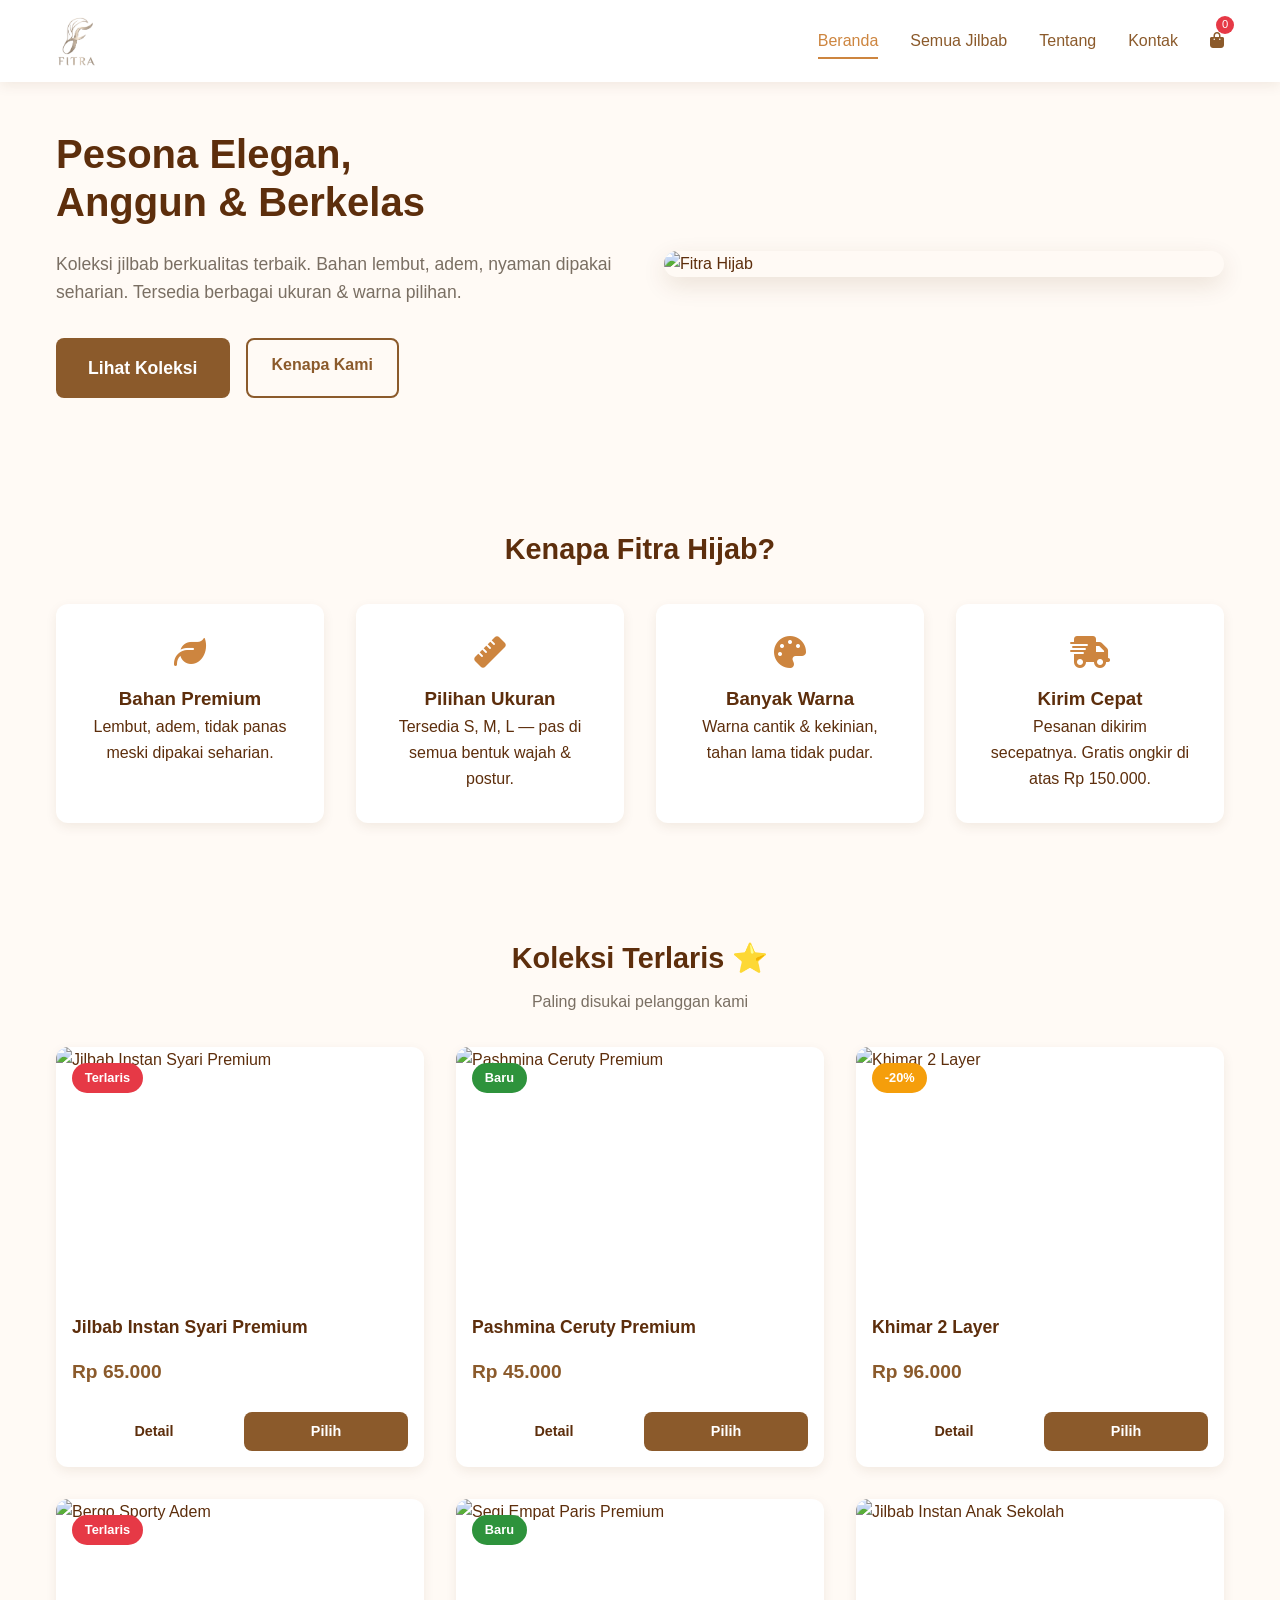
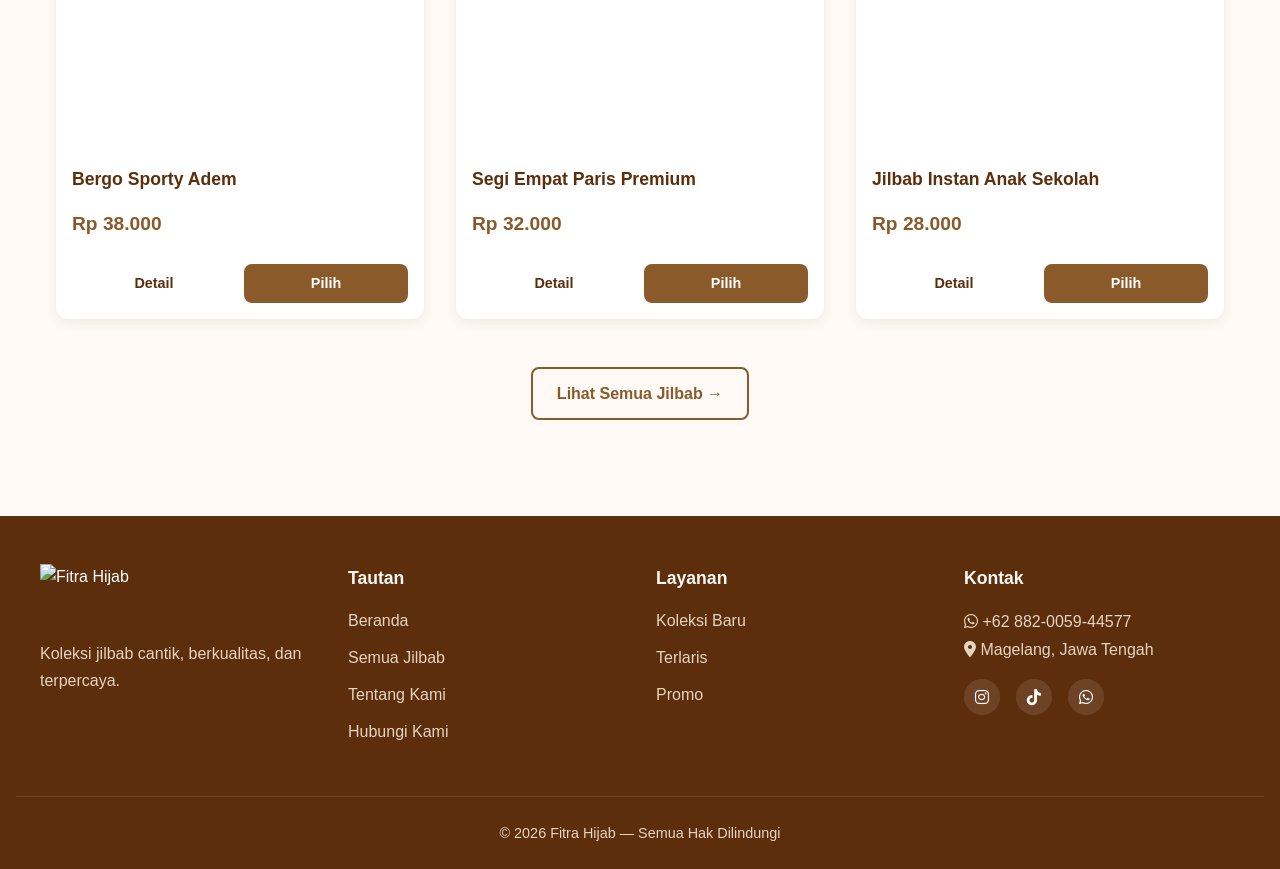
==== commit 8497e457: "Update index.html" ====
--- a/index.html
+++ b/index.html
@@ -105,7 +105,7 @@
       </div>
       <div>
         <h4>Kontak</h4>
-        <p><i class="fab fa-whatsapp"></i> +62 812-3456-7890</p>
+        <p><i class="fab fa-whatsapp"></i> +62 882-0059-44577</p>
         <p><i class="fas fa-map-marker-alt"></i> Magelang, Jawa Tengah</p>
         <div class="sosmed">
           <a href="#"><i class="fab fa-instagram"></i></a>
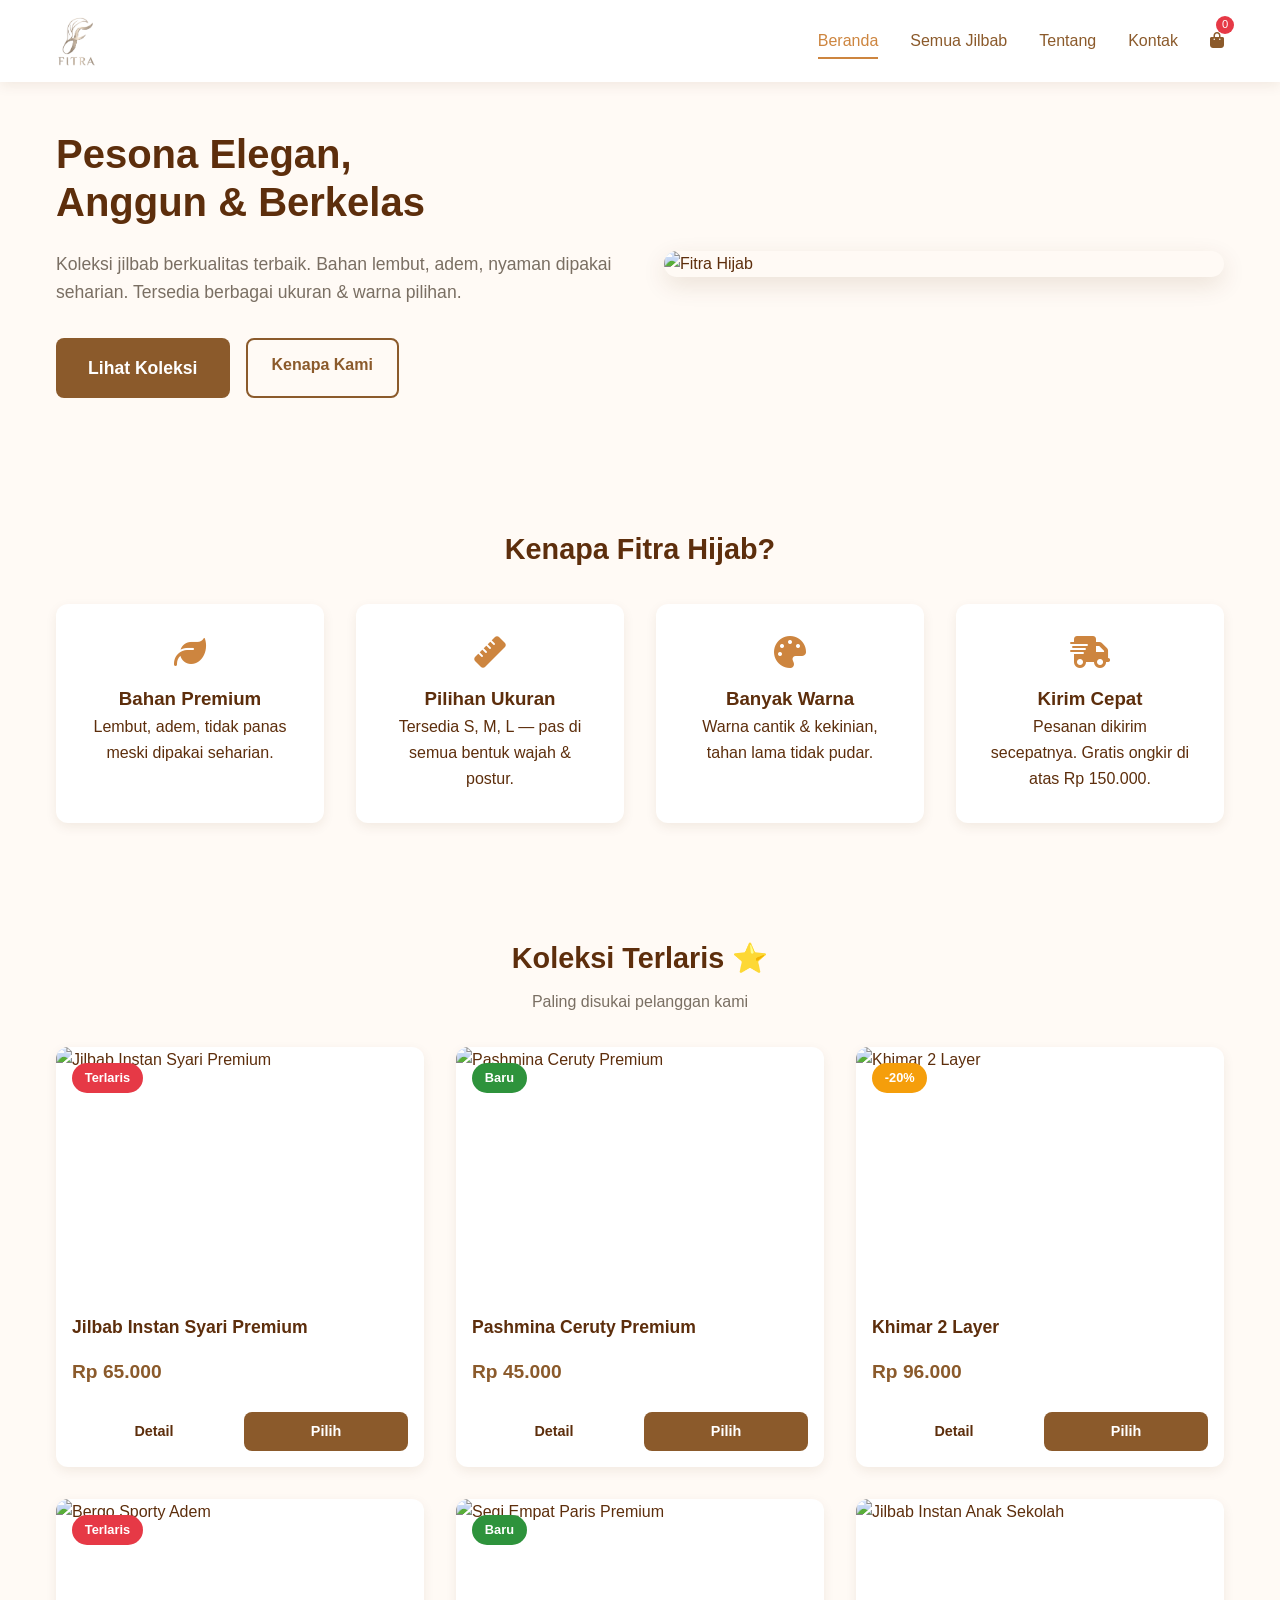
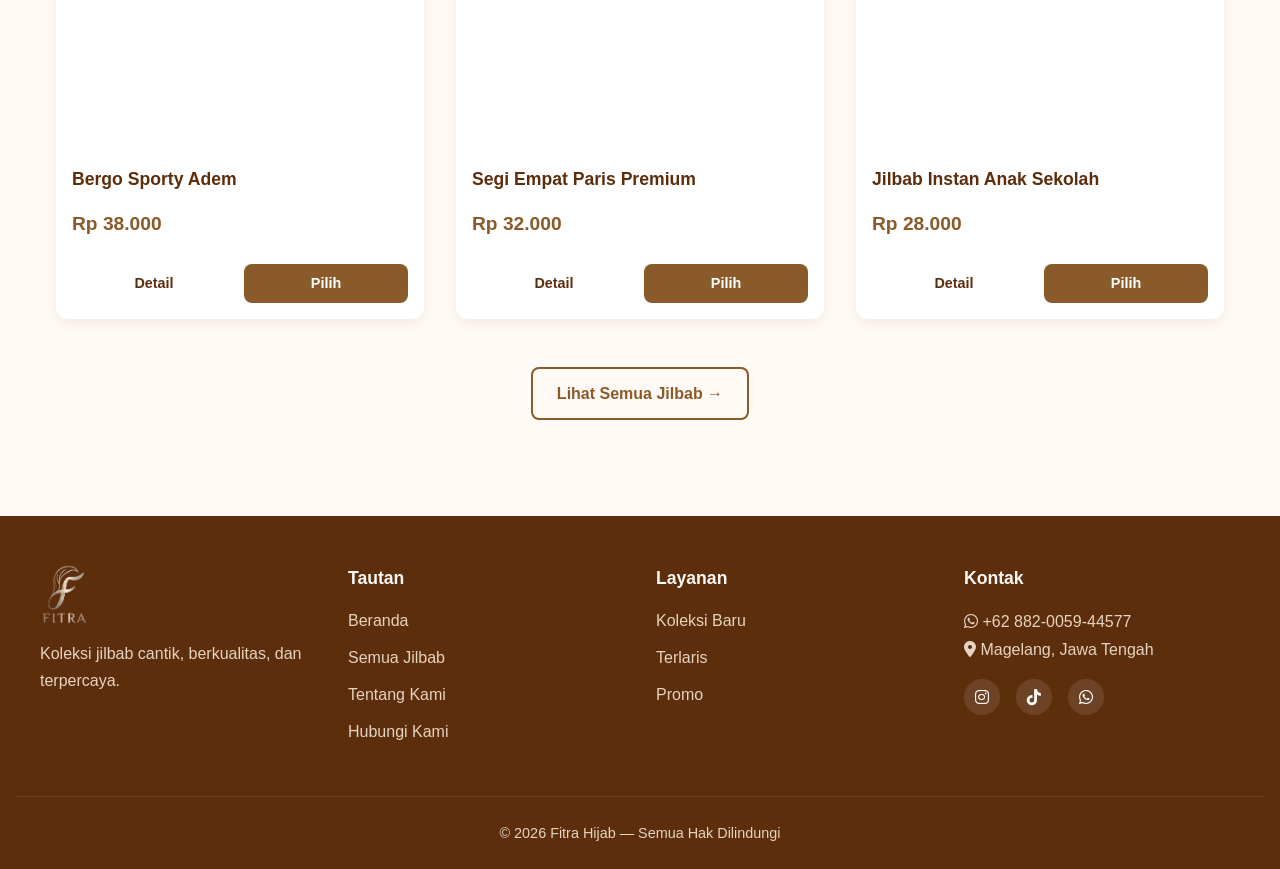
==== commit ff3dcd6c: "Update index.html" ====
--- a/index.html
+++ b/index.html
@@ -83,7 +83,7 @@
   <footer class="footer">
     <div class="footer-grid">
       <div>
-        <img src="logo-fitra.png" alt="Fitra Hijab" class="footer-logo">
+        <img src="logofitra.png" alt="Fitra Hijab" class="footer-logo">
         <p>Koleksi jilbab cantik, berkualitas, dan terpercaya.</p>
       </div>
       <div>
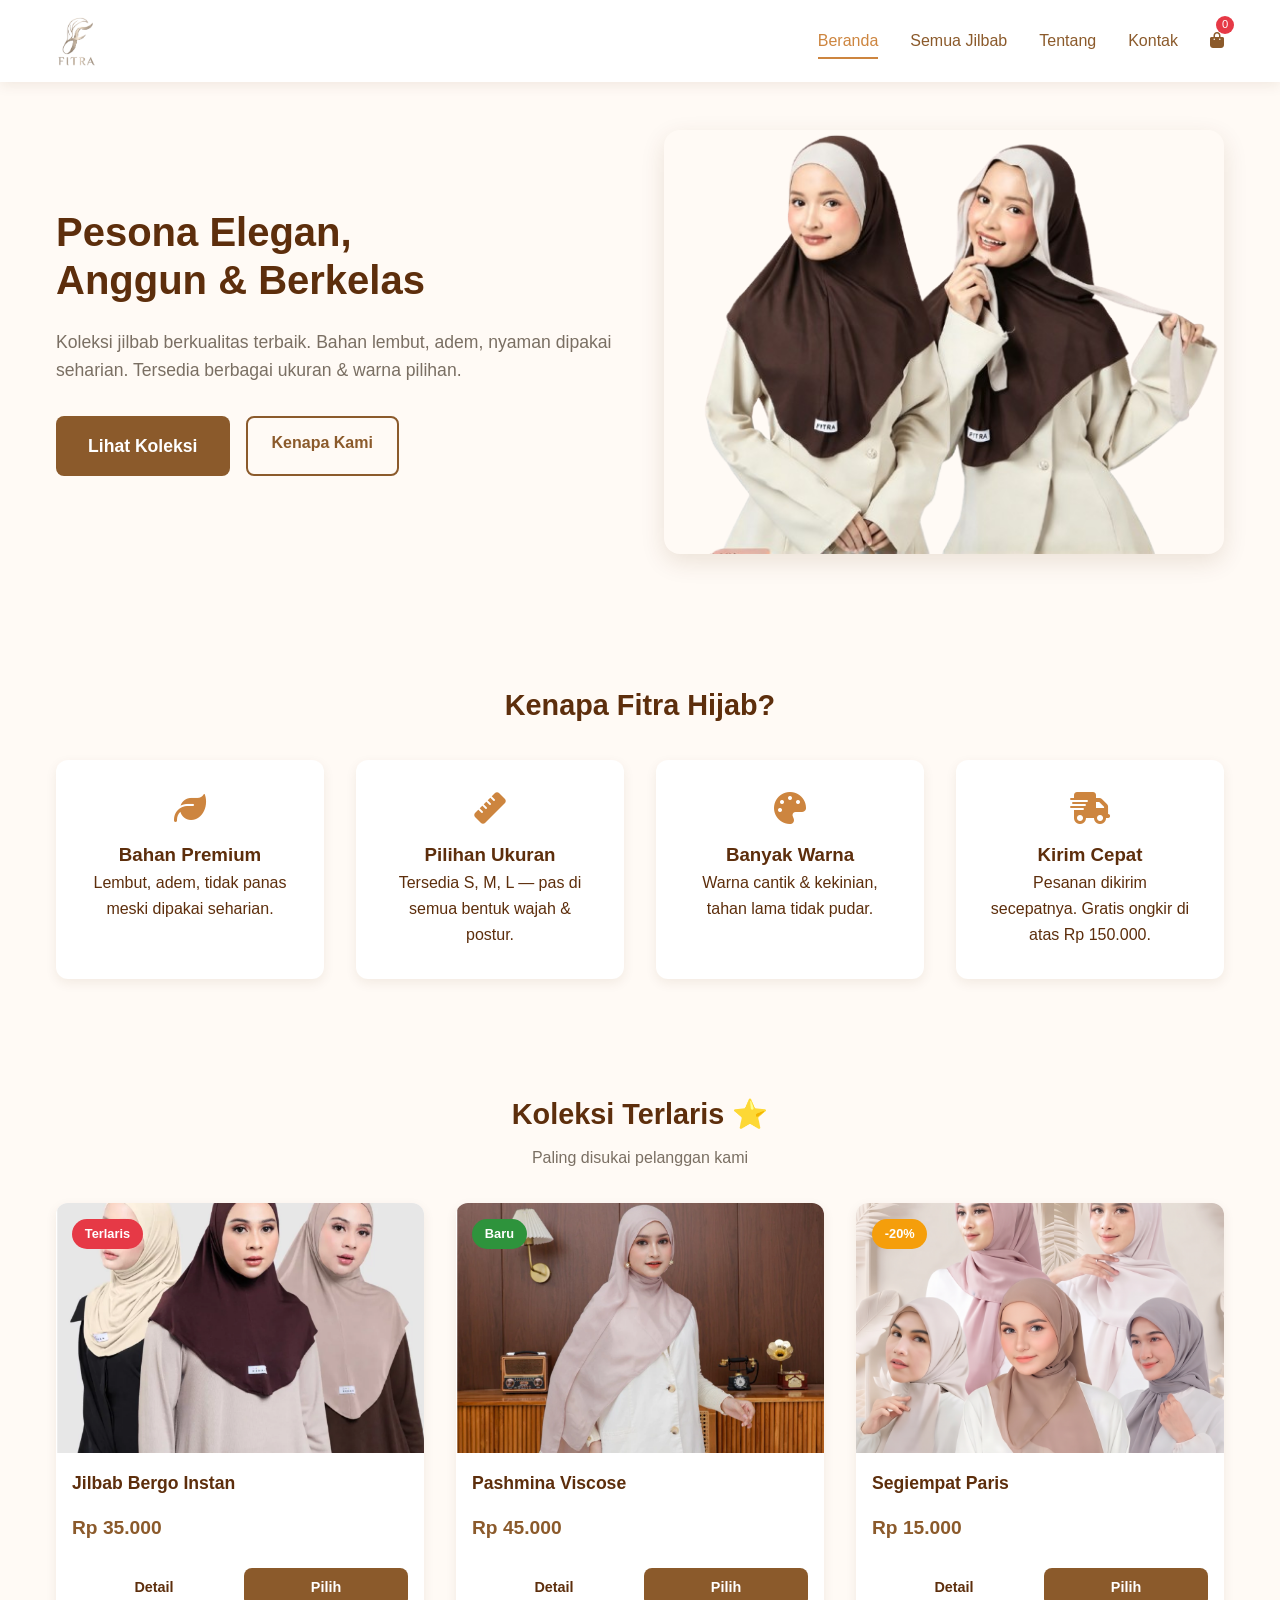
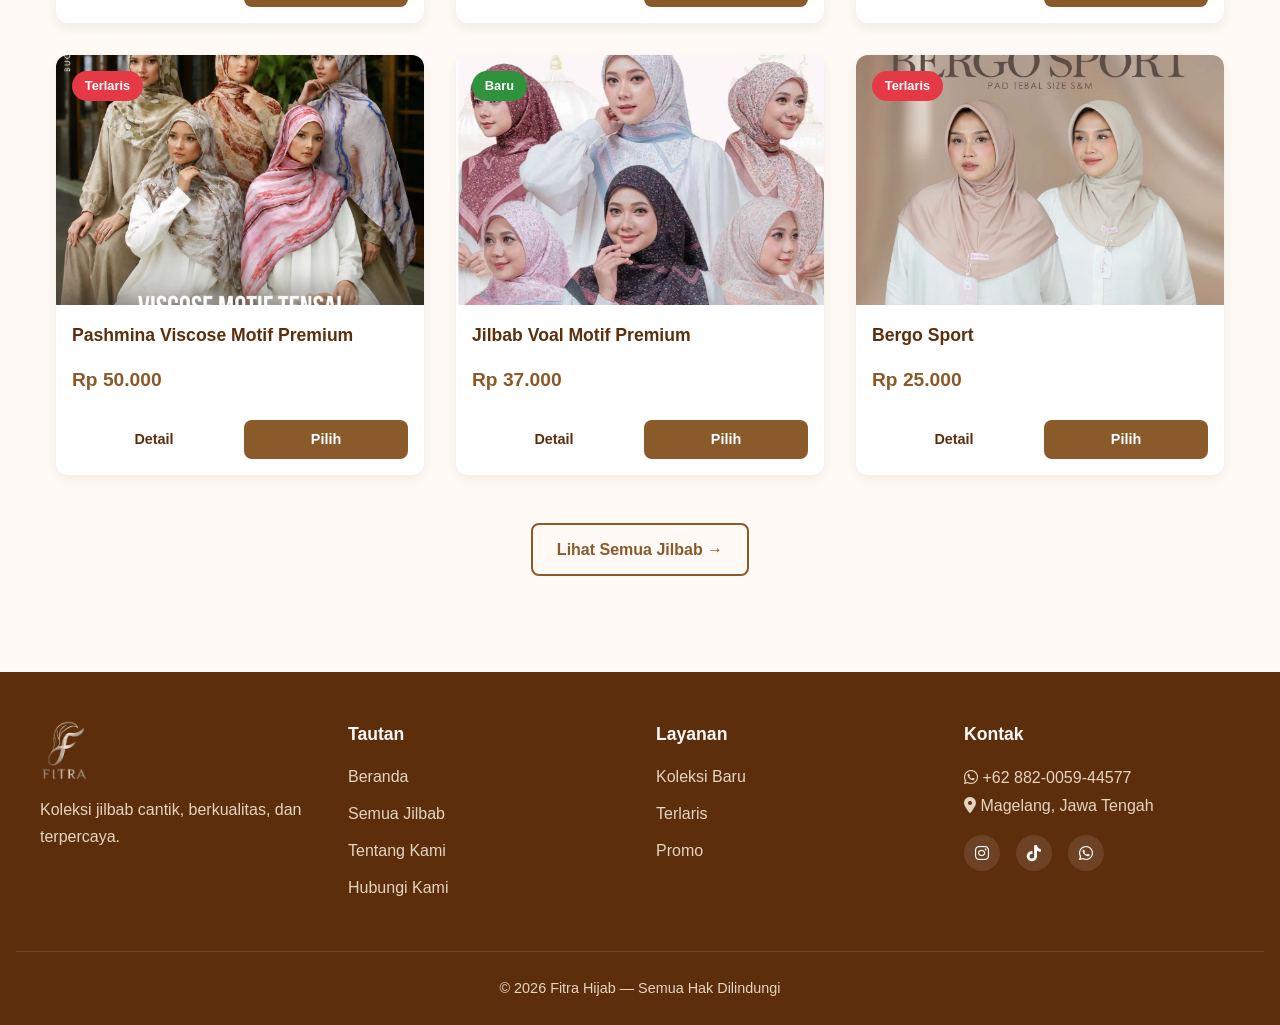
==== commit ff0c6fcf: "Update index.html" ====
--- a/index.html
+++ b/index.html
@@ -39,7 +39,7 @@
       </div>
     </div>
     <div class="hero-img">
-      <img src="hero.jpg" alt="Fitra Hijab">
+      <img src="hero.png" alt="Fitra Hijab">
     </div>
   </section>
 
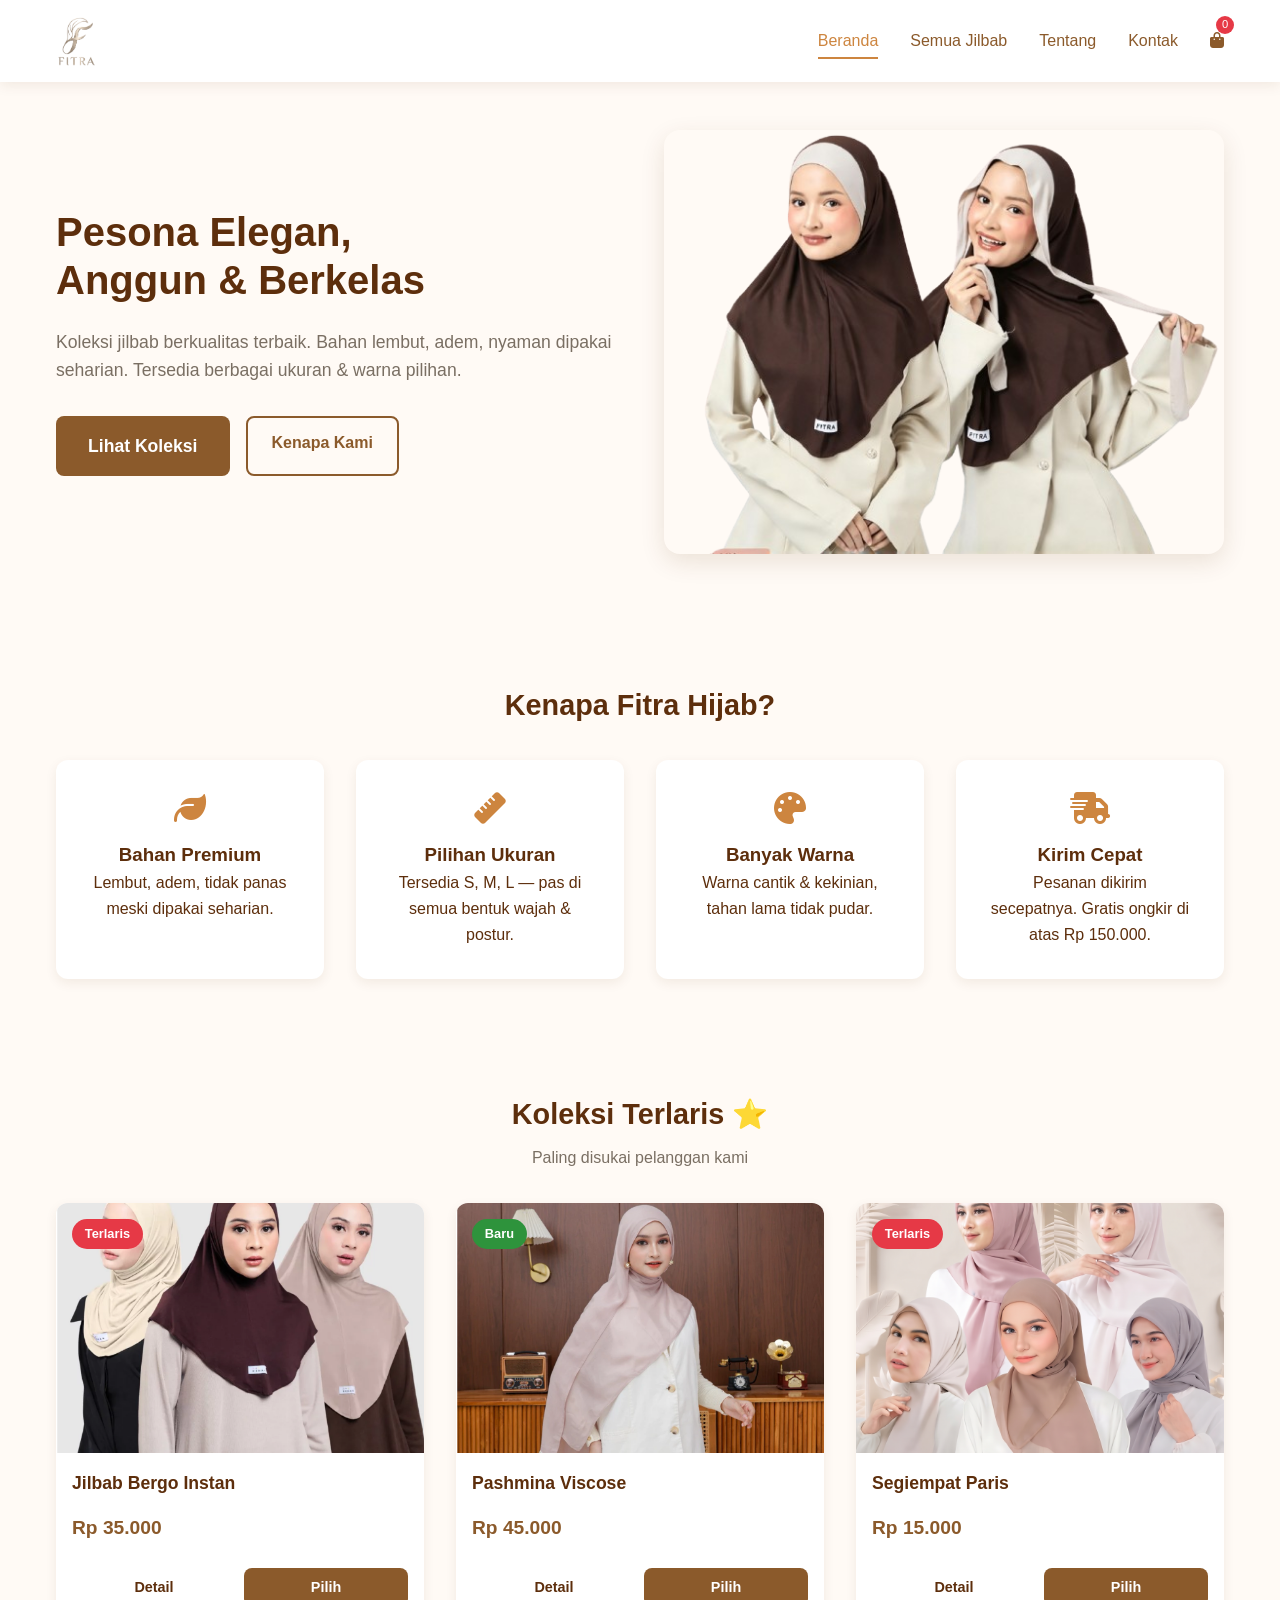
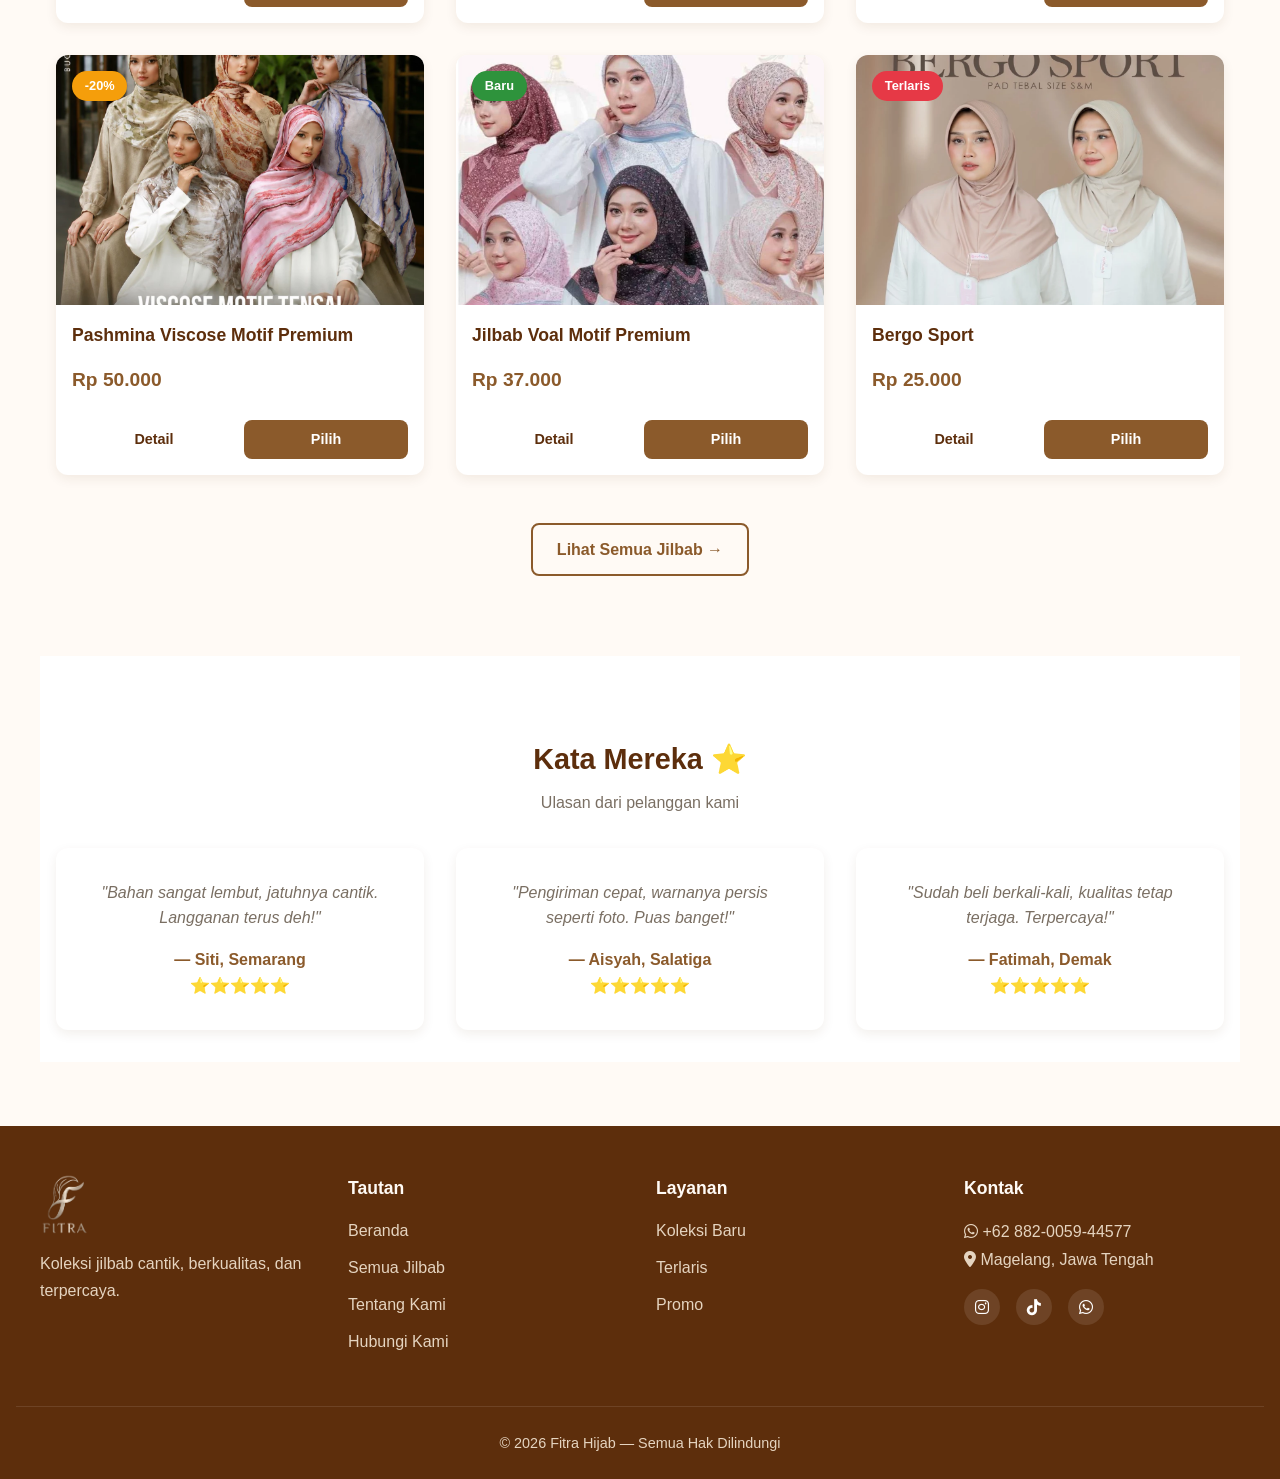
==== commit 650abc68: "Update index.html" ====
--- a/index.html
+++ b/index.html
@@ -80,6 +80,29 @@
     </div>
   </section>
 
+<section class="benefits" style="background: white; margin-top: 3rem;">
+  <h2 class="section-title">Kata Mereka ⭐</h2>
+  <p class="section-subtitle">Ulasan dari pelanggan kami</p>
+  <div class="benefits-grid">
+    <div class="benefit-card">
+      <p style="font-style: italic; color: var(--abu);">"Bahan sangat lembut, jatuhnya cantik. Langganan terus deh!"</p>
+      <p style="margin-top: 1rem; font-weight: 600; color: var(--coklat);">— Siti, Semarang</p>
+      <p style="color: #F59E0B;">⭐⭐⭐⭐⭐</p>
+    </div>
+    <div class="benefit-card">
+      <p style="font-style: italic; color: var(--abu);">"Pengiriman cepat, warnanya persis seperti foto. Puas banget!"</p>
+      <p style="margin-top: 1rem; font-weight: 600; color: var(--coklat);">— Aisyah, Salatiga</p>
+      <p style="color: #F59E0B;">⭐⭐⭐⭐⭐</p>
+    </div>
+    <div class="benefit-card">
+      <p style="font-style: italic; color: var(--abu);">"Sudah beli berkali-kali, kualitas tetap terjaga. Terpercaya!"</p>
+      <p style="margin-top: 1rem; font-weight: 600; color: var(--coklat);">— Fatimah, Demak</p>
+      <p style="color: #F59E0B;">⭐⭐⭐⭐⭐</p>
+    </div>
+  </div>
+</section>
+
+  
   <footer class="footer">
     <div class="footer-grid">
       <div>
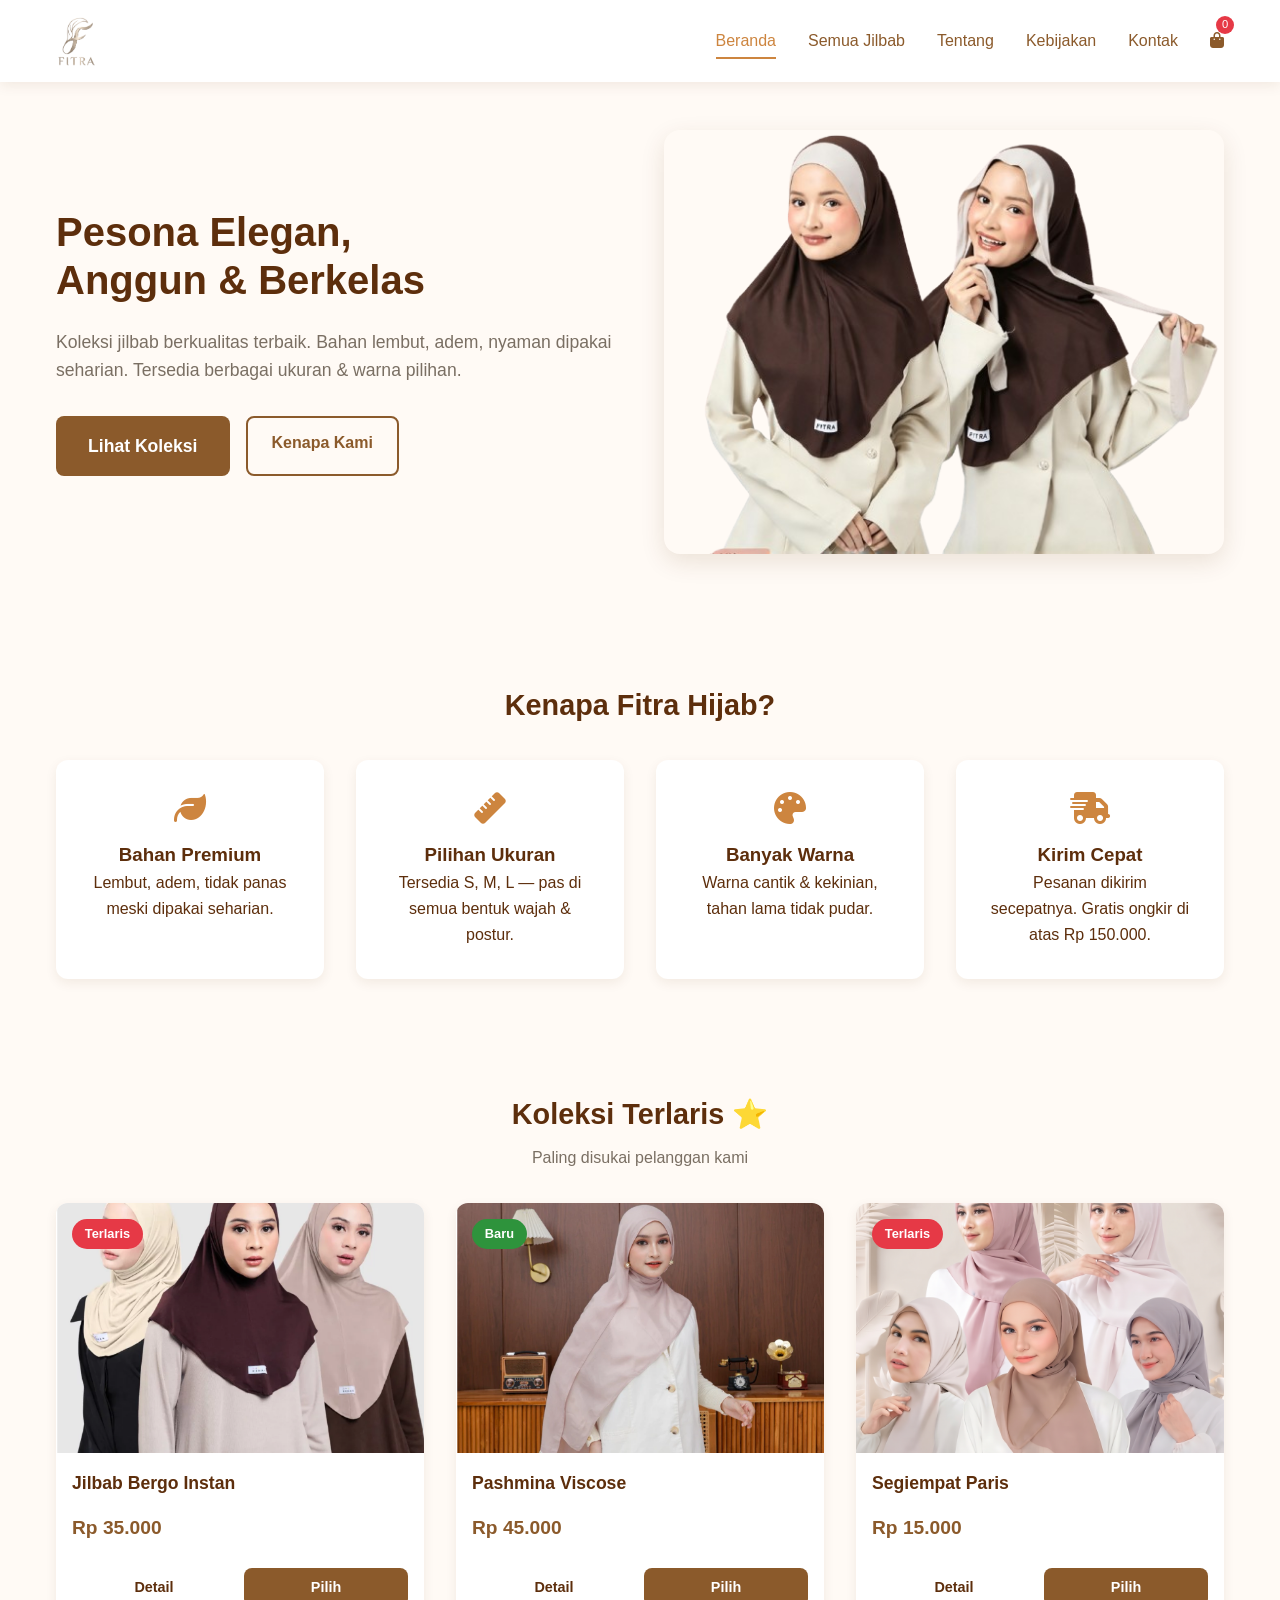
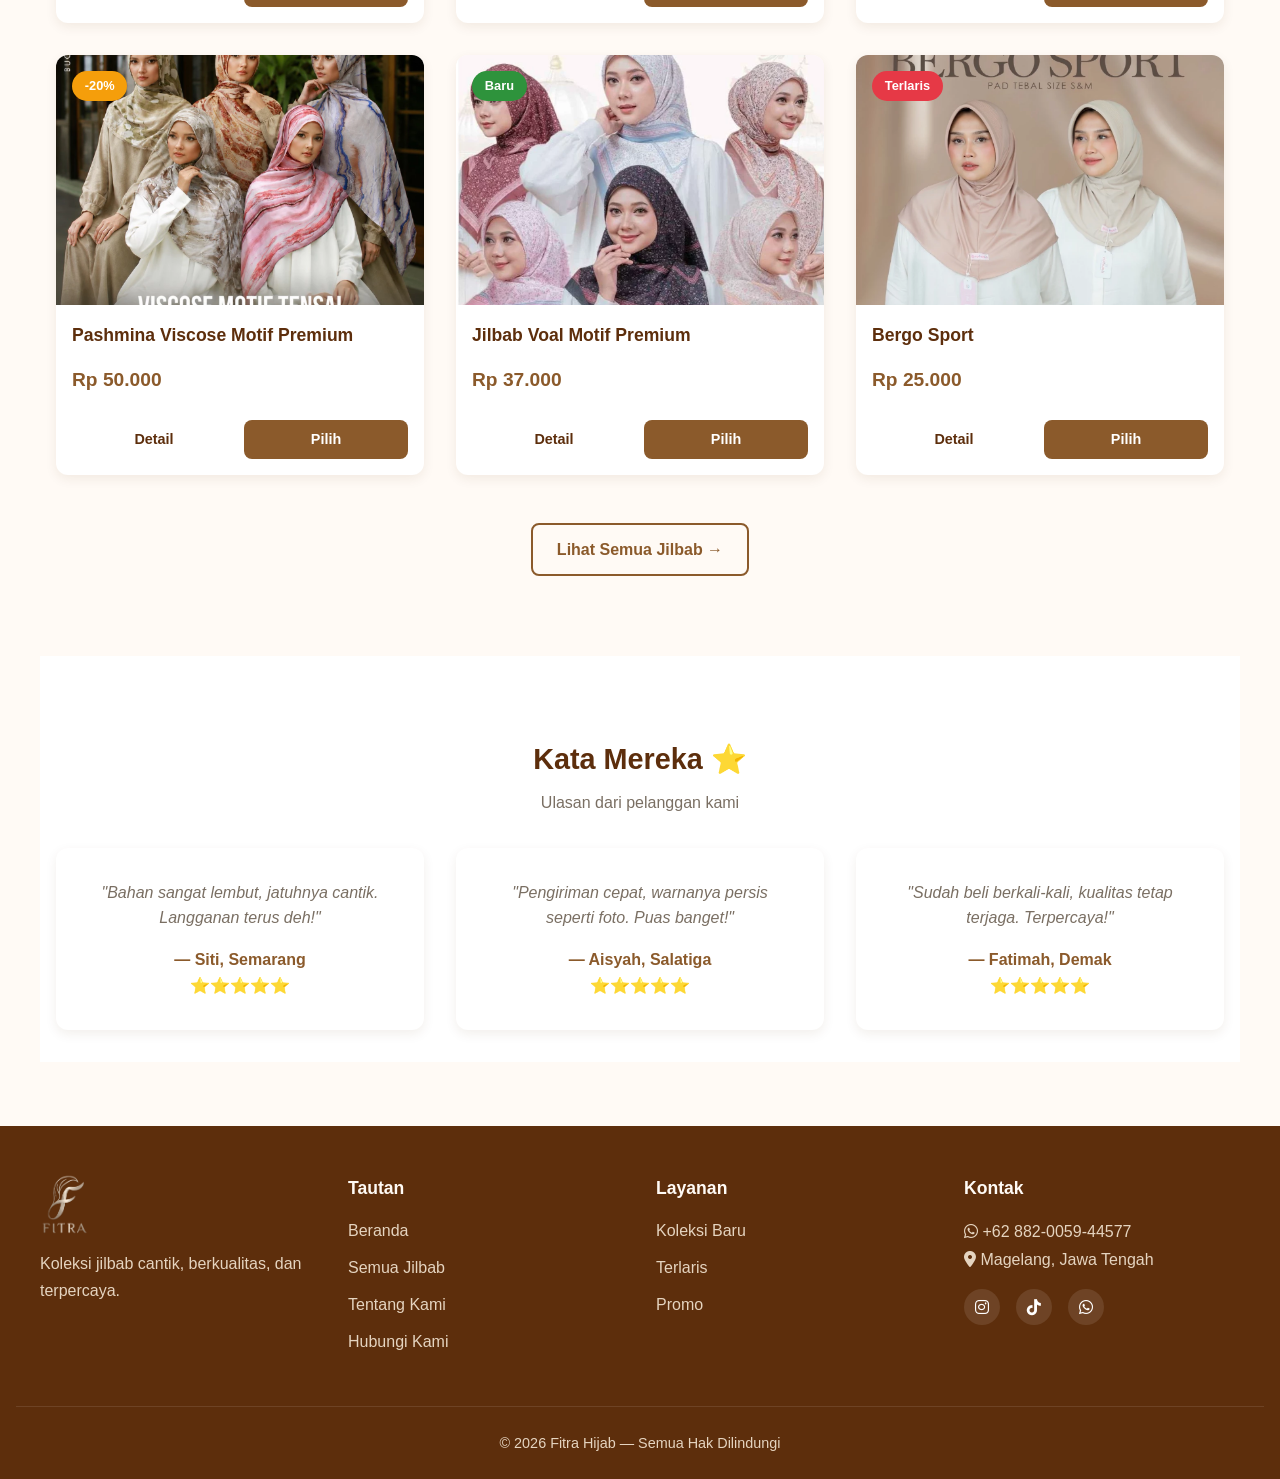
==== commit 4cc3039d: "Update index.html" ====
--- a/index.html
+++ b/index.html
@@ -17,6 +17,7 @@
         <li><a href="index.html" class="nav-link active">Beranda</a></li>
         <li><a href="products.html" class="nav-link">Semua Jilbab</a></li>
         <li><a href="about.html" class="nav-link">Tentang</a></li>
+        <li><a href="kebijakan.html" class="nav-link">Kebijakan</a></li>
         <li><a href="contact.html" class="nav-link">Kontak</a></li>
         <li><a href="cart.html" class="nav-link cart-icon">
           <i class="fas fa-shopping-bag"></i>
